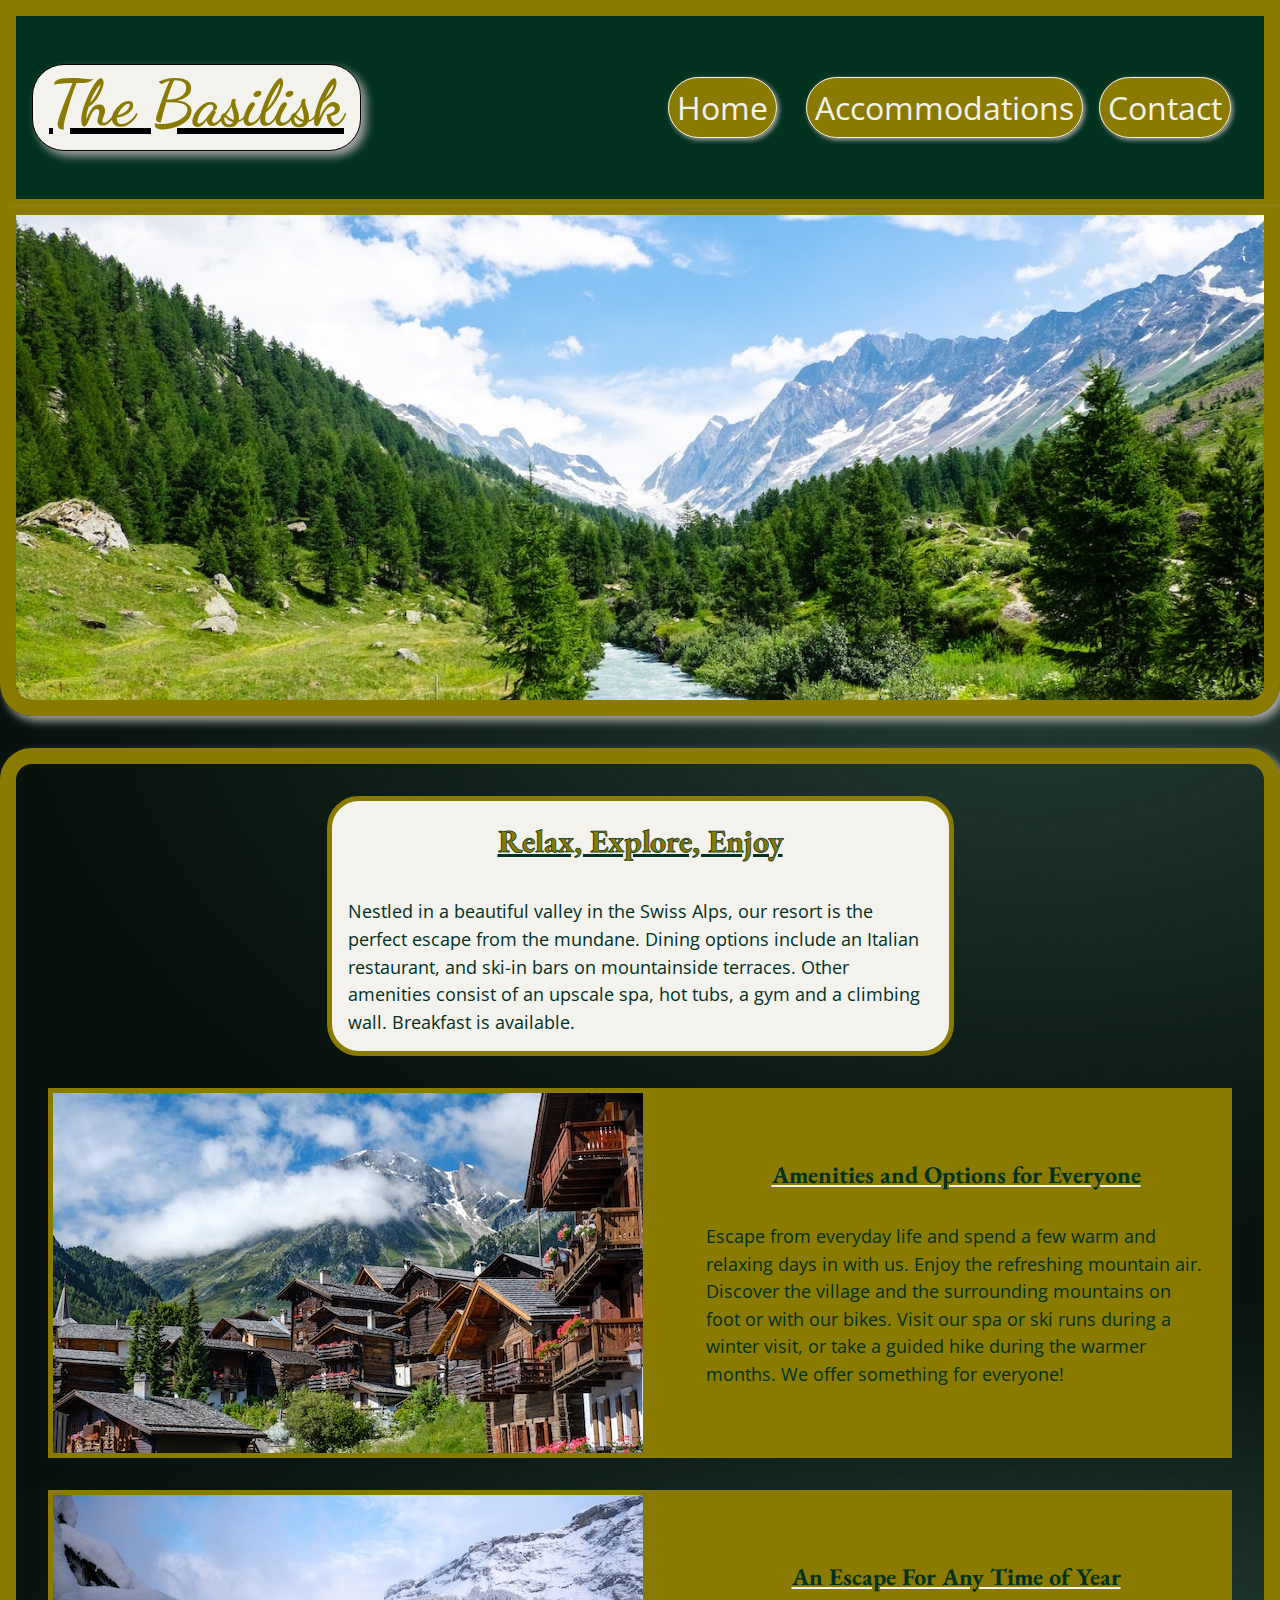
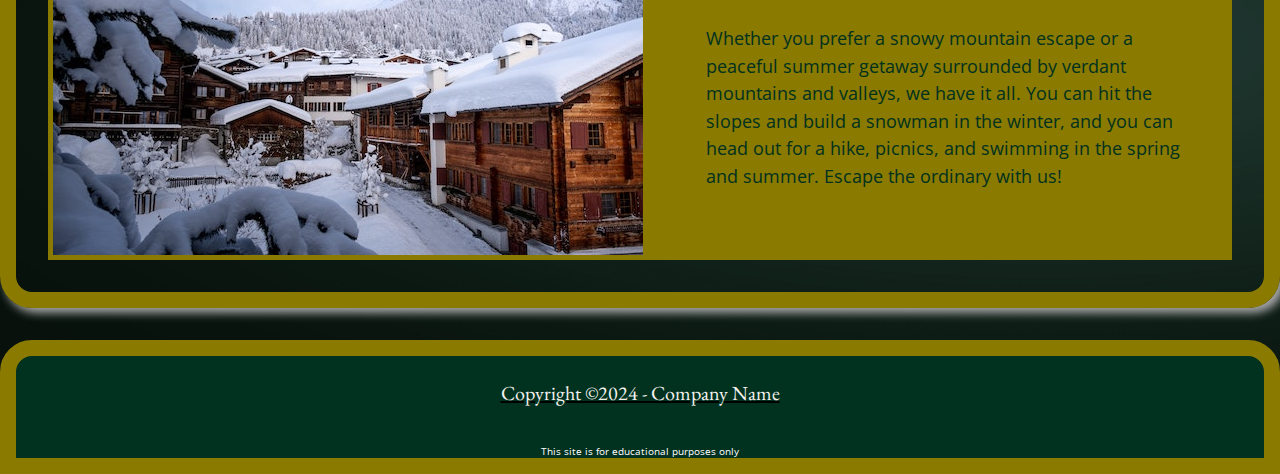
==== index.html @ c63d9c0e "Add files via upload" ====
<!DOCTYPE html>
<html lang="en">
<head>
    <meta name="author" content="Brandon Cross">
    <meta charset="UTF-8">
    <meta name="viewport" content="width=device-width, initial-scale=1.0">

    <title>The Basilisk</title>

    <!--GOOGLE FONTS-->
    <link rel="preconnect" href="https://fonts.googleapis.com">
    <link rel="preconnect" href="https://fonts.gstatic.com" crossorigin>
    <link href="https://fonts.googleapis.com/css2?family=Dancing+Script:wght@400..700&family=EB+Garamond:ital,wght@0,400..800;1,400..800&family=Open+Sans:ital,wght@0,300..800;1,300..800&display=swap" rel="stylesheet">

    <!--CSS & FAVICON-->
    <link rel="stylesheet" href="styles.css">
    <link rel="shortcut icon" href="Media/snake.ico" type="image/x-icon">

    <!--Script and Jquery link to easily fade in on page load & Grayscale images-->
    <script src="https://ajax.googleapis.com/ajax/libs/jquery/3.6.0/jquery.min.js"></script>
    <script src="script.js"></script>
</head>
<body>
    <header>
        <div id="titleWrap"><a href="#"><h1>The Basilisk</h1></a></div>
        <nav>
            <ul>
                <li><a href="#">Home</a></li>
                <li><a href="#accom">Accommodations</a></li>
                <li><a href="contact.html">Contact</a></li>
            </ul>
        </nav>
    </header>
    <main>

        <img src="Media/swiss-valley.jpg" alt="Image of the Swiss Valley" class="hero">
        
        <div id="indexMain">
            <section id="intro">
                <h2>Relax, Explore, Enjoy</h2>
                <p>Nestled in a beautiful valley in the Swiss Alps, our resort is the perfect escape from the mundane. Dining options include an Italian restaurant, and ski-in bars on mountainside terraces. Other amenities consist of an upscale spa, hot tubs, a gym and a climbing wall. Breakfast is available.</p>
            </section>
            <section class="content">
                <img src="Media/swiss-chalet.jpg" alt="Image of the Swiss-Chalet" onmouseenter="ovrImg(this);" onmouseleave="outImg(this);">
                <div class="indexWrapper">
                    <h3>Amenities and Options for Everyone</h3>
                    <p>Escape from everyday life and spend a few warm and relaxing days in with us. Enjoy the refreshing mountain air. Discover the village and the surrounding mountains on foot or with our bikes. Visit our spa or ski runs during a winter visit, or take a guided hike during the warmer months. We offer something for everyone!</p>
                </div>
            </section>
            <section class="content">
                <img src="Media/snowy-chalet.jpg" alt="Image of the Snowy-Chalet" onmouseenter="ovrImg(this);" onmouseleave="outImg(this);">
                <div class="indexWrapper">
                    <h3>An Escape For Any Time of Year</h3>
                    <p>Whether you prefer a snowy mountain escape or a peaceful summer getaway surrounded by verdant mountains and valleys, we have it all. You can hit the slopes and build a snowman in the winter, and you can head out for a hike, picnics, and swimming in the spring and summer. Escape the ordinary with us!
                    </p>
                </div>
            </section>
        </div>
    </main>
    <footer>
        <div id="footerWrap"><p>Copyright &copy;2024 - Company Name</p></div>
        <br>
        <p style="font-size: x-small;">This site is for educational purposes only</p>
    </footer>
</body>
</html>
---- styles.css ----
/* OBFUSCATED BY CSSOBFUSCATOR.COM at 2024/02/22 19:41:36 */
[class~=content] img{border-left-width:.052083333in;}footer,main,header{display:none;}header h1{font-size:3rem;}#titleWrap{width:fit-content;}#indexMain{display:grid;}header h1{font-size:4rem;}#intro p,nav a:hover{color:var(--main-clr);}#indexMain{grid-template-rows:repeat(3,auto);}#indexMain{gap:2rem;}header h1{font-weight:bold;}body{width:1280px;}#intro p{font-size:1.15rem;}body,[class~=hero]{height:auto;}header h1{color:var(--alt-clr);}body{margin-left:auto;}#indexMain{border-left-width:1rem;}:root{--main-clr:#01311f;}:root{--sec-clr:#f3f2ed;}[class~=content] img{border-bottom-width:.052083333in;}#indexMain{border-bottom-width:1rem;}#indexMain{border-right-width:1rem;}header h1{padding-left:1rem;}body{margin-bottom:0;}header h1{padding-bottom:.5rem;}header h1{padding-right:1rem;}[class~=content] img{border-right-width:.052083333in;}#indexMain{border-top-width:1rem;}[class~=content] img{border-top-width:.052083333in;}header h1,#indexMain,[class~=content] img,nav a:hover{border-left-style:solid;}#indexMain,nav a:hover,header h1,[class~=content] img{border-bottom-style:solid;}#indexMain,header h1,nav a:hover,[class~=content] img{border-right-style:solid;}body{margin-right:auto;}body{margin-top:0;}#intro h2{text-align:center;}body{background:url("Media/bodyTexture.jpg");}header h1{padding-top:0;}#indexMain,[class~=content] img{border-top-style:solid;}:root{--alt-clr:#8a7a00;}#indexMain,[class~=content] img{border-left-color:var(--alt-clr);}body{background-size:cover;}[class~=hero]{width:13in;}nav a:hover,header h1{background-color:var(--sec-clr);}#indexMain,[class~=content] img{border-bottom-color:var(--alt-clr);}body{background-repeat:no-repeat;}[class~=hero]{box-shadow:.3125pc .3125pc 10px darkgray;}nav a:hover,header h1{border-left-width:.0625pc;}body{font-family:"Open Sans";}#intro h2{padding-bottom:2rem;}header h1{text-decoration:underline black;}header{grid-template-columns:.5fr .5fr;}header{justify-content:center;}[class~=content] img,#indexMain{border-right-color:var(--alt-clr);}nav a:hover,header h1{border-bottom-width:.0625pc;}header h1,#indexMain{border-radius:2rem;}[class~=hero]{border-bottom-width:1rem;}header{align-items:center;}nav a:hover,header h1{border-right-width:.0625pc;}[class~=content] img,#indexMain{border-top-color:var(--alt-clr);}nav a:hover,header h1{border-top-width:.0625pc;}header{border-top-width:1rem;}header,[class~=hero]{border-left-width:1rem;}[class~=content] img,#indexMain{border-image:none;}header,[class~=hero]{border-right-width:1rem;}#indexMain{padding-left:2rem;}header{border-bottom-width:.5rem;}header,[class~=hero]{border-left-style:solid;}#intro h2{text-decoration:underline var(--main-clr);}#indexMain{padding-bottom:2rem;}#indexMain{padding-right:2rem;}nav a:hover,header,header h1,[class~=hero]{border-top-style:solid;}#indexMain{padding-top:2rem;}#intro h2{color:var(--alt-clr);}*{border-left-width:0;}[class~=hero]{border-top-width:.5rem;}header h1,nav a:hover{border-left-color:black;}#intro h2{-webkit-text-stroke:.5625pt var(--main-clr);}header h1,nav a:hover{border-bottom-color:black;}header,[class~=hero]{border-bottom-style:solid;}header h1,nav a:hover{border-right-color:black;}#indexMain,header h1{box-shadow:3.75pt 3.75pt 7.5pt darkgray;}#intro{margin-left:auto;}header h1{border-top-color:black;}header h1{border-image:none;}[class~=hero],header{border-right-style:solid;}header h1{transition:all 500ms;}#intro{margin-bottom:0;}[class~=content] h3{padding-bottom:2rem;}input[type="button"]:hover{box-shadow:.125pc .125pc 3.75pt black;}[class~=labelWrapper]:first-of-type{padding-top:1rem;}#intro h2{font-size:2rem;}[class~=content] h3{text-decoration:underline var(--sec-clr);}#intro{margin-right:auto;}#intro{margin-top:0;}#contactHead h2,[class~=content] h3,nav ul{text-align:center;}[class~=hero],header{border-left-color:var(--alt-clr);}[class~=content] h3{color:var(--main-clr);}header,[class~=hero]{border-bottom-color:var(--alt-clr);}#intro{width:65ch;}#intro h2,[class~=content] h3{font-family:"EB Garamond";}header,[class~=hero]{border-right-color:var(--alt-clr);}[class~=content] p,#intro{line-height:1.5;}#intro{background-color:var(--sec-clr);}[class~=hero],header{border-top-color:var(--alt-clr);}header h1{font-family:"Dancing Script";}[class~=content] h3{font-size:1.5rem;}header{padding-left:1rem;}nav a,#intro{border-radius:2rem;}header{padding-bottom:3rem;}header{padding-right:1rem;}[class~=hero]{border-radius:0 0 2rem 2rem;}nav ul,[class~=content],form,#contactMain{display:grid;}#contactHead h2{text-decoration:underline black;}header{padding-top:3rem;}#intro{border-left-width:.3125pc;}header{box-shadow:.052083333in 3.75pt .104166667in darkgray;}[class~=content] p{max-width:50ch;}#intro{border-bottom-width:.3125pc;}nav ul{grid-template-columns:repeat(3,1fr);}*{border-bottom-width:0;}#intro{border-right-width:.3125pc;}main,nav ul{justify-content:center;}main,nav ul{align-items:center;}nav a:hover{border-top-color:black;}nav li{list-style-type:none;}nav a{text-decoration:none;}[class~=hero]{overflow:hidden;}header,form{background-color:var(--main-clr);}#intro{border-top-width:.3125pc;}main{grid-template-rows:auto auto;}*{border-right-width:0;}nav a{background-color:var(--alt-clr);}nav a:hover{border-image:none;}[class~=content] p{margin-left:auto;}nav a{padding-left:.5rem;}[class~=content] p{margin-bottom:0;}nav a{padding-bottom:.5rem;}[class~=hero]{margin-bottom:2rem;}nav a{padding-right:.5rem;}#intro{border-left-style:solid;}nav a:hover{box-shadow:.0625pc .75pt 2.25pt gray;}[class~=content] p{margin-right:auto;}#intro{border-bottom-style:solid;}form{grid-template-rows:repeat(7,auto);}#intro{border-right-style:solid;}#intro{border-top-style:solid;}[class~=content] p{margin-top:0;}nav a:focus,[class~=content] p{color:var(--main-clr);}[class~=content],form,#contactMain{gap:2rem;}nav a:hover{filter:opacity(75%);}#intro{border-left-color:var(--alt-clr);}#contactHead h2,nav a{font-size:2rem;}[class~=content],#contactMain{grid-template-columns:1fr 1fr;}#intro{border-bottom-color:var(--alt-clr);}[class~=content] p{font-size:1.15rem;}*{border-top-width:0;}#intro{border-right-color:var(--alt-clr);}#contactHead h2{font-family:"EB Garamond";}#intro{border-top-color:var(--alt-clr);}#intro{border-image:none;}#intro{padding-left:1rem;}nav a{padding-top:.5rem;}form{border-left-width:.3125pc;}nav a{box-shadow:1.5pt 1.5pt .3125pc darkgray;}#intro{padding-bottom:1rem;}#intro{padding-right:1rem;}nav a{color:var(--sec-clr);}form{border-bottom-width:.3125pc;}nav a{transition:all 500ms;}#contactHead h2,nav a:focus{background-color:var(--sec-clr);}nav a:focus,nav a{border-left-width:.75pt;}nav a,nav a:focus{border-bottom-width:.75pt;}nav a{border-right-width:.75pt;}form{border-right-width:.3125pc;}form{border-top-width:.3125pc;}#intro{padding-top:1rem;}#contactHead h2{margin-top:1rem;}nav a,nav a:focus{border-top-width:.75pt;}input[type="radio"]{width:15pt;}*{border-left-style:none;}#contactHead h2{color:var(--alt-clr);}#contactMain{border-left-width:1rem;}[class~=content]{justify-content:center;}*{border-bottom-style:none;}form,nav a,#contactMain,nav a:focus{border-left-style:solid;}[class~=content]{align-items:center;}nav a,form{border-bottom-style:solid;}#contactHead p{width:50ch;}nav a,form{border-right-style:solid;}#contactHead p{line-height:1.5;}#contactMain{border-bottom-width:1rem;}[class~=content]{background-color:var(--alt-clr);}nav a,form{border-top-style:solid;}[class~=preferredContactRadial]{display:grid;}nav a{border-left-color:var(--sec-clr);}form{border-left-color:var(--alt-clr);}[class~=preferredContactRadial]{grid-template-columns:repeat(2,auto);}form{border-bottom-color:var(--alt-clr);}[class~=preferredContactRadial]{grid-template-rows:repeat(3,auto);}input[type="radio"]{height:.208333333in;}#contactHead p,input[type="radio"],input[type="button"]{margin-left:auto;}input[type="radio"],input[type="button"],#contactHead p{margin-bottom:0;}input[type="radio"],#contactHead p{margin-right:auto;}#contactMain{border-right-width:1rem;}[class~=preferredContactRadial]{gap:1rem;}form{border-right-color:var(--alt-clr);}#contactHead p,input[type="radio"]{margin-top:0;}nav a{border-bottom-color:var(--sec-clr);}nav a{border-right-color:var(--sec-clr);}input[type="button"]{cursor:pointer;}nav a{border-top-color:var(--sec-clr);}input[type="button"]{width:10rem;}nav a{border-image:none;}nav a:focus{border-right-width:.0625pc;}form,#contactMain{border-top-color:var(--alt-clr);}input[type="button"]{height:auto;}#contactMain{border-top-width:1rem;}form{border-image:none;}form label{background-color:white;}form label{border-left-width:.03125in;}*{border-right-style:none;}*{border-top-style:none;}[class~=preferredContactRadial]{justify-content:center;}form,#contactMain{border-radius:2rem;}form label{border-bottom-width:.03125in;}nav a:focus,#contactMain,form label,[class~=preferredContactRadial]{border-bottom-style:solid;}form label{border-right-width:.03125in;}nav a:focus,#contactMain,form label{border-right-style:solid;}form label{border-top-width:.03125in;}form label{border-left-style:solid;}#contactMain,nav a:focus,form label,[class~=preferredContactRadial]{border-top-style:solid;}form{color:var(--main-clr);}[class~=preferredContactRadial]{align-items:center;}form label,form{padding-left:1rem;}form label,#contactMain{border-left-color:var(--alt-clr);}form{padding-bottom:1rem;}form label,#contactMain{border-bottom-color:var(--alt-clr);}*{border-left-color:currentColor;}input[type="button"],#contactHead p{color:var(--sec-clr);}*{border-bottom-color:currentColor;}*{border-right-color:currentColor;}form label,form{padding-right:1rem;}form label,#contactMain{border-right-color:var(--alt-clr);}[class~=preferredContactRadial]{border-left-width:3.75pt;}input[type="button"],#contactHead img{margin-right:auto;}[class~=preferredContactRadial]{border-bottom-width:3.75pt;}*{border-top-color:currentColor;}[class~=preferredContactRadial]{border-right-width:3.75pt;}form label{border-top-color:var(--alt-clr);}form{padding-top:1rem;}form label,#contactMain,*{border-image:none;}nav a:focus{border-left-color:black;}[class~=preferredContactRadial]{border-top-width:3.75pt;}nav a:focus{border-bottom-color:black;}form{margin-left:2rem;}#contactHead img,input[type="button"]{margin-top:0;}form{margin-bottom:2rem;}nav a:focus{border-right-color:black;}#contactMain{padding-left:2rem;}#contactHead p{font-size:1.15rem;}#contactHead img{margin-left:auto;}#contactHead img,*{margin-bottom:0;}nav a:focus{border-top-color:black;}input[type="button"]{background:var(--main-clr);}form label{padding-bottom:.5rem;}input[type="button"],[class~=preferredContactRadial],#contactHead,form p{border-left-style:solid;}form{margin-right:2rem;}#contactMain{padding-bottom:0;}#contactMain{padding-right:2rem;}textarea,form p,input[type="button"]{border-left-width:.1875pc;}#contactMain{padding-top:0;}input[type="button"],textarea,form p{border-bottom-width:.1875pc;}*{margin-left:0;}form{margin-top:2rem;}[class~=preferredContactRadial],form p{border-right-style:solid;}form label{padding-top:.5rem;}form p{background-color:white;}#contactMain{box-shadow:5px 3.75pt .625pc darkgray;}hr{width:auto;}#contactMain{background:url("Media/texturedBackground.jpg");}textarea,input[type="button"],form p{border-right-width:.1875pc;}form p,textarea,input[type="button"]{border-top-width:.1875pc;}#contactMain{color:var(--main-clr);}#contactHead{display:grid;}nav a:focus{border-image:none;}hr{height:2.25pt;}nav a:focus{box-shadow:.0625pc .75pt 2.25pt gray;}#contactHead{grid-template-rows:auto auto;}hr{background:var(--alt-clr);}#contactHead{align-items:center;}*{margin-right:0;}#contactHead,#contactHead img{border-left-width:.3125pc;}#contactHead{justify-content:center;}#contactHead,input[type="button"],form p,textarea{border-bottom-style:solid;}#contactHead{background-color:var(--main-clr);}#contactHead,#contactHead img{border-bottom-width:.3125pc;}#contactHead img,#contactHead{border-right-width:.3125pc;}header h1:hover,header h1:focus,nav a:focus{filter:opacity(75%);}#contactHead,[class~=preferredContactRadial],input[type="button"],form p{border-left-color:var(--alt-clr);}#contactHead,form p,textarea,input[type="button"]{border-top-style:solid;}[class~=preferredContactRadial],input[type="button"],#contactHead,form p{border-bottom-color:var(--alt-clr);}#contactHead img,#contactHead{border-top-width:.3125pc;}footer p:first-child,header h1:hover,header h1:focus{color:var(--sec-clr);}*{margin-top:0;}input[type="button"],#contactHead,#contactHead img,textarea{border-right-style:solid;}header h1:focus,header h1:hover{background-color:var(--alt-clr);}textarea,#contactHead img{border-left-style:solid;}header h1:focus,header h1:hover{box-shadow:1.5pt 1.5pt .25pc white;}form p,[class~=preferredContactRadial],input[type="button"],#contactHead,#contactHead img,textarea{border-right-color:var(--alt-clr);}*{padding-left:0;}textarea,#contactHead,[class~=preferredContactRadial],form p,input[type="button"],#contactHead img{border-top-color:var(--alt-clr);}footer p:first-child,*{padding-bottom:0;}footer p:first-child{margin-left:1rem;}[class~=preferredContactRadial],form p,#contactHead,input[type="button"]{border-image:none;}footer p:first-child,form p{padding-left:1rem;}footer p:first-child{margin-bottom:1rem;}footer p:first-child{margin-right:1rem;}#contactHead{border-radius:2rem;}#contactHead{margin-left:2rem;}[class~=preferredContactRadial],form p{padding-bottom:.5rem;}textarea,#contactHead img{border-left-color:var(--alt-clr);}footer p:first-child{margin-top:1rem;}#contactHead img{border-bottom-style:solid;}footer p:first-child,form p{padding-right:1rem;}form > select,[class~=preferredContactRadial],*,form > input{padding-right:0;}[class~=preferredContactRadial],form p{padding-top:.5rem;}form > select,form > input,[class~=preferredContactRadial]{padding-left:0;}form > input,form > select{padding-bottom:1rem;}textarea,#contactHead img{border-bottom-color:var(--alt-clr);}form > select,form > input{padding-top:1rem;}#contactHead{margin-bottom:2rem;}input[type="button"]{box-shadow:3px 2.25pt 5px darkgray;}textarea{border-image:none;}footer,#contactHead img{border-top-style:solid;}footer{padding-top:.5rem;}footer,#contactHead{text-align:center;}footer{margin-top:2rem;}#contactHead{margin-right:2rem;}footer{border-left-width:1rem;}#contactHead{margin-top:2rem;}footer{border-bottom-width:1rem;}#contactLabel{grid-column:1/-1;}footer{border-right-width:1rem;}[class~=labelWrapper]{width:fit-content;}footer{border-top-width:1rem;}footer{border-left-style:solid;}#footerWrap{max-width:fit-content;}#footerWrap{margin-left:auto;}footer{border-bottom-style:solid;}#footerWrap{margin-bottom:0;}#footerWrap{margin-right:auto;}footer{border-right-style:solid;}footer p:first-child,*{padding-top:0;}footer{border-left-color:var(--alt-clr);}#contactHead img{border-image:none;}#footerWrap{margin-top:0;}footer p:first-child{text-decoration:underline black;}footer p:first-child{font-family:"EB Garamond";}footer{border-bottom-color:var(--alt-clr);}footer{border-right-color:var(--alt-clr);}footer p:first-child{font-size:1.25rem;}footer{border-top-color:var(--alt-clr);}footer{border-image:none;}footer{border-radius:2rem 2rem 0 0;}footer{background-color:var(--main-clr);}footer{color:white;}
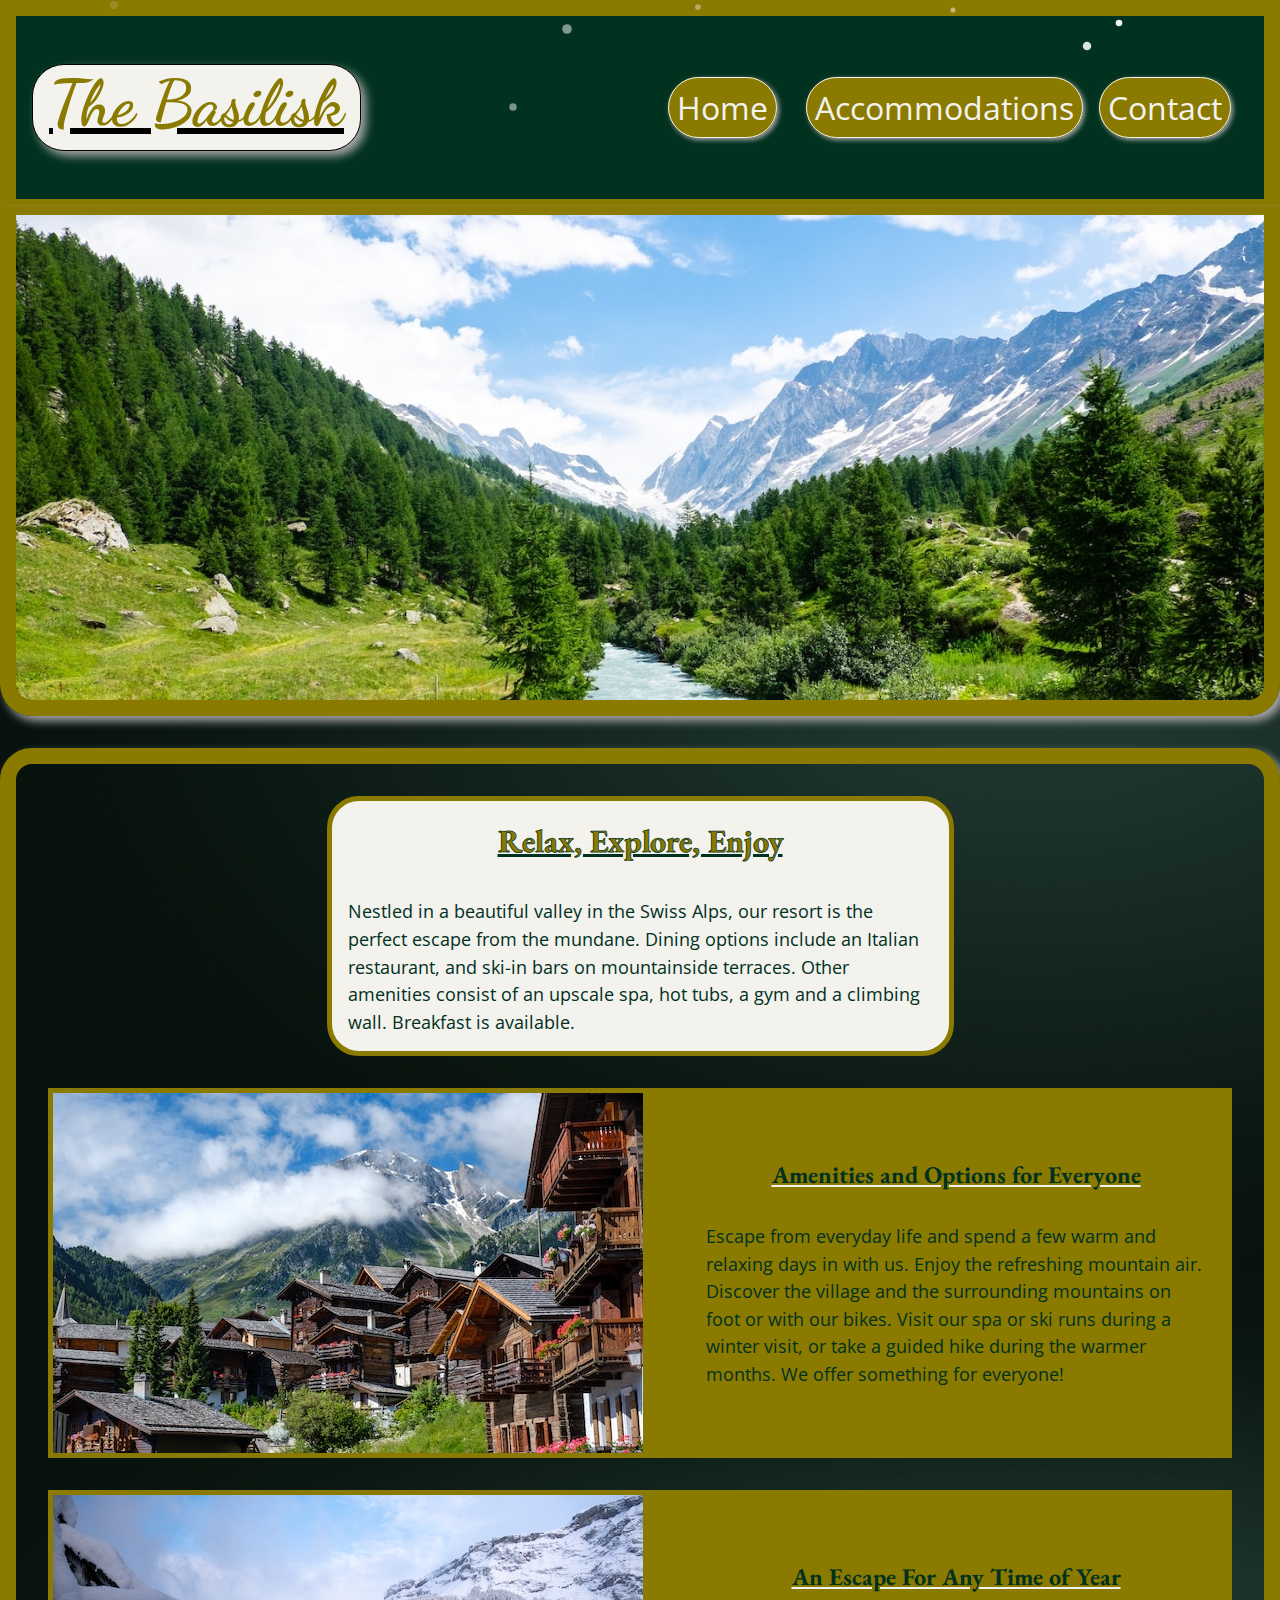
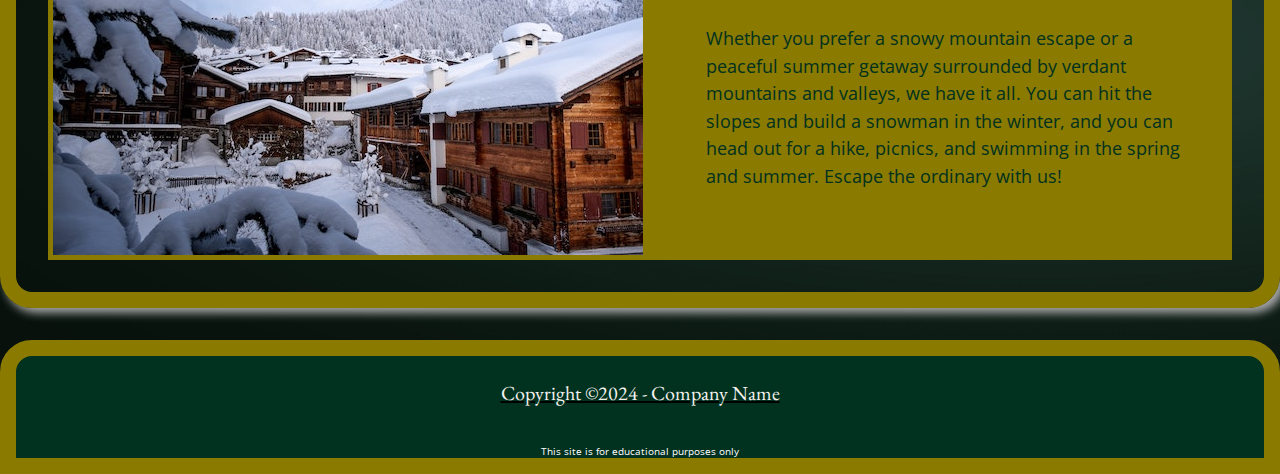
==== commit 6da8f71e: "Add files via upload" ====
--- a/index.html
+++ b/index.html
@@ -33,6 +33,9 @@
     </header>
     <main>
 
+        <!--This div is where the snow comes from-->
+        <div id="snowBlower"></div>
+
         <img src="Media/swiss-valley.jpg" alt="Image of the Swiss Valley" class="hero">
         
         <div id="indexMain">
--- a/styles.css
+++ b/styles.css
@@ -1,2 +1,2 @@
-/* OBFUSCATED BY CSSOBFUSCATOR.COM at 2024/02/22 19:41:36 */
-[class~=content] img{border-left-width:.052083333in;}footer,main,header{display:none;}header h1{font-size:3rem;}#titleWrap{width:fit-content;}#indexMain{display:grid;}header h1{font-size:4rem;}#intro p,nav a:hover{color:var(--main-clr);}#indexMain{grid-template-rows:repeat(3,auto);}#indexMain{gap:2rem;}header h1{font-weight:bold;}body{width:1280px;}#intro p{font-size:1.15rem;}body,[class~=hero]{height:auto;}header h1{color:var(--alt-clr);}body{margin-left:auto;}#indexMain{border-left-width:1rem;}:root{--main-clr:#01311f;}:root{--sec-clr:#f3f2ed;}[class~=content] img{border-bottom-width:.052083333in;}#indexMain{border-bottom-width:1rem;}#indexMain{border-right-width:1rem;}header h1{padding-left:1rem;}body{margin-bottom:0;}header h1{padding-bottom:.5rem;}header h1{padding-right:1rem;}[class~=content] img{border-right-width:.052083333in;}#indexMain{border-top-width:1rem;}[class~=content] img{border-top-width:.052083333in;}header h1,#indexMain,[class~=content] img,nav a:hover{border-left-style:solid;}#indexMain,nav a:hover,header h1,[class~=content] img{border-bottom-style:solid;}#indexMain,header h1,nav a:hover,[class~=content] img{border-right-style:solid;}body{margin-right:auto;}body{margin-top:0;}#intro h2{text-align:center;}body{background:url("Media/bodyTexture.jpg");}header h1{padding-top:0;}#indexMain,[class~=content] img{border-top-style:solid;}:root{--alt-clr:#8a7a00;}#indexMain,[class~=content] img{border-left-color:var(--alt-clr);}body{background-size:cover;}[class~=hero]{width:13in;}nav a:hover,header h1{background-color:var(--sec-clr);}#indexMain,[class~=content] img{border-bottom-color:var(--alt-clr);}body{background-repeat:no-repeat;}[class~=hero]{box-shadow:.3125pc .3125pc 10px darkgray;}nav a:hover,header h1{border-left-width:.0625pc;}body{font-family:"Open Sans";}#intro h2{padding-bottom:2rem;}header h1{text-decoration:underline black;}header{grid-template-columns:.5fr .5fr;}header{justify-content:center;}[class~=content] img,#indexMain{border-right-color:var(--alt-clr);}nav a:hover,header h1{border-bottom-width:.0625pc;}header h1,#indexMain{border-radius:2rem;}[class~=hero]{border-bottom-width:1rem;}header{align-items:center;}nav a:hover,header h1{border-right-width:.0625pc;}[class~=content] img,#indexMain{border-top-color:var(--alt-clr);}nav a:hover,header h1{border-top-width:.0625pc;}header{border-top-width:1rem;}header,[class~=hero]{border-left-width:1rem;}[class~=content] img,#indexMain{border-image:none;}header,[class~=hero]{border-right-width:1rem;}#indexMain{padding-left:2rem;}header{border-bottom-width:.5rem;}header,[class~=hero]{border-left-style:solid;}#intro h2{text-decoration:underline var(--main-clr);}#indexMain{padding-bottom:2rem;}#indexMain{padding-right:2rem;}nav a:hover,header,header h1,[class~=hero]{border-top-style:solid;}#indexMain{padding-top:2rem;}#intro h2{color:var(--alt-clr);}*{border-left-width:0;}[class~=hero]{border-top-width:.5rem;}header h1,nav a:hover{border-left-color:black;}#intro h2{-webkit-text-stroke:.5625pt var(--main-clr);}header h1,nav a:hover{border-bottom-color:black;}header,[class~=hero]{border-bottom-style:solid;}header h1,nav a:hover{border-right-color:black;}#indexMain,header h1{box-shadow:3.75pt 3.75pt 7.5pt darkgray;}#intro{margin-left:auto;}header h1{border-top-color:black;}header h1{border-image:none;}[class~=hero],header{border-right-style:solid;}header h1{transition:all 500ms;}#intro{margin-bottom:0;}[class~=content] h3{padding-bottom:2rem;}input[type="button"]:hover{box-shadow:.125pc .125pc 3.75pt black;}[class~=labelWrapper]:first-of-type{padding-top:1rem;}#intro h2{font-size:2rem;}[class~=content] h3{text-decoration:underline var(--sec-clr);}#intro{margin-right:auto;}#intro{margin-top:0;}#contactHead h2,[class~=content] h3,nav ul{text-align:center;}[class~=hero],header{border-left-color:var(--alt-clr);}[class~=content] h3{color:var(--main-clr);}header,[class~=hero]{border-bottom-color:var(--alt-clr);}#intro{width:65ch;}#intro h2,[class~=content] h3{font-family:"EB Garamond";}header,[class~=hero]{border-right-color:var(--alt-clr);}[class~=content] p,#intro{line-height:1.5;}#intro{background-color:var(--sec-clr);}[class~=hero],header{border-top-color:var(--alt-clr);}header h1{font-family:"Dancing Script";}[class~=content] h3{font-size:1.5rem;}header{padding-left:1rem;}nav a,#intro{border-radius:2rem;}header{padding-bottom:3rem;}header{padding-right:1rem;}[class~=hero]{border-radius:0 0 2rem 2rem;}nav ul,[class~=content],form,#contactMain{display:grid;}#contactHead h2{text-decoration:underline black;}header{padding-top:3rem;}#intro{border-left-width:.3125pc;}header{box-shadow:.052083333in 3.75pt .104166667in darkgray;}[class~=content] p{max-width:50ch;}#intro{border-bottom-width:.3125pc;}nav ul{grid-template-columns:repeat(3,1fr);}*{border-bottom-width:0;}#intro{border-right-width:.3125pc;}main,nav ul{justify-content:center;}main,nav ul{align-items:center;}nav a:hover{border-top-color:black;}nav li{list-style-type:none;}nav a{text-decoration:none;}[class~=hero]{overflow:hidden;}header,form{background-color:var(--main-clr);}#intro{border-top-width:.3125pc;}main{grid-template-rows:auto auto;}*{border-right-width:0;}nav a{background-color:var(--alt-clr);}nav a:hover{border-image:none;}[class~=content] p{margin-left:auto;}nav a{padding-left:.5rem;}[class~=content] p{margin-bottom:0;}nav a{padding-bottom:.5rem;}[class~=hero]{margin-bottom:2rem;}nav a{padding-right:.5rem;}#intro{border-left-style:solid;}nav a:hover{box-shadow:.0625pc .75pt 2.25pt gray;}[class~=content] p{margin-right:auto;}#intro{border-bottom-style:solid;}form{grid-template-rows:repeat(7,auto);}#intro{border-right-style:solid;}#intro{border-top-style:solid;}[class~=content] p{margin-top:0;}nav a:focus,[class~=content] p{color:var(--main-clr);}[class~=content],form,#contactMain{gap:2rem;}nav a:hover{filter:opacity(75%);}#intro{border-left-color:var(--alt-clr);}#contactHead h2,nav a{font-size:2rem;}[class~=content],#contactMain{grid-template-columns:1fr 1fr;}#intro{border-bottom-color:var(--alt-clr);}[class~=content] p{font-size:1.15rem;}*{border-top-width:0;}#intro{border-right-color:var(--alt-clr);}#contactHead h2{font-family:"EB Garamond";}#intro{border-top-color:var(--alt-clr);}#intro{border-image:none;}#intro{padding-left:1rem;}nav a{padding-top:.5rem;}form{border-left-width:.3125pc;}nav a{box-shadow:1.5pt 1.5pt .3125pc darkgray;}#intro{padding-bottom:1rem;}#intro{padding-right:1rem;}nav a{color:var(--sec-clr);}form{border-bottom-width:.3125pc;}nav a{transition:all 500ms;}#contactHead h2,nav a:focus{background-color:var(--sec-clr);}nav a:focus,nav a{border-left-width:.75pt;}nav a,nav a:focus{border-bottom-width:.75pt;}nav a{border-right-width:.75pt;}form{border-right-width:.3125pc;}form{border-top-width:.3125pc;}#intro{padding-top:1rem;}#contactHead h2{margin-top:1rem;}nav a,nav a:focus{border-top-width:.75pt;}input[type="radio"]{width:15pt;}*{border-left-style:none;}#contactHead h2{color:var(--alt-clr);}#contactMain{border-left-width:1rem;}[class~=content]{justify-content:center;}*{border-bottom-style:none;}form,nav a,#contactMain,nav a:focus{border-left-style:solid;}[class~=content]{align-items:center;}nav a,form{border-bottom-style:solid;}#contactHead p{width:50ch;}nav a,form{border-right-style:solid;}#contactHead p{line-height:1.5;}#contactMain{border-bottom-width:1rem;}[class~=content]{background-color:var(--alt-clr);}nav a,form{border-top-style:solid;}[class~=preferredContactRadial]{display:grid;}nav a{border-left-color:var(--sec-clr);}form{border-left-color:var(--alt-clr);}[class~=preferredContactRadial]{grid-template-columns:repeat(2,auto);}form{border-bottom-color:var(--alt-clr);}[class~=preferredContactRadial]{grid-template-rows:repeat(3,auto);}input[type="radio"]{height:.208333333in;}#contactHead p,input[type="radio"],input[type="button"]{margin-left:auto;}input[type="radio"],input[type="button"],#contactHead p{margin-bottom:0;}input[type="radio"],#contactHead p{margin-right:auto;}#contactMain{border-right-width:1rem;}[class~=preferredContactRadial]{gap:1rem;}form{border-right-color:var(--alt-clr);}#contactHead p,input[type="radio"]{margin-top:0;}nav a{border-bottom-color:var(--sec-clr);}nav a{border-right-color:var(--sec-clr);}input[type="button"]{cursor:pointer;}nav a{border-top-color:var(--sec-clr);}input[type="button"]{width:10rem;}nav a{border-image:none;}nav a:focus{border-right-width:.0625pc;}form,#contactMain{border-top-color:var(--alt-clr);}input[type="button"]{height:auto;}#contactMain{border-top-width:1rem;}form{border-image:none;}form label{background-color:white;}form label{border-left-width:.03125in;}*{border-right-style:none;}*{border-top-style:none;}[class~=preferredContactRadial]{justify-content:center;}form,#contactMain{border-radius:2rem;}form label{border-bottom-width:.03125in;}nav a:focus,#contactMain,form label,[class~=preferredContactRadial]{border-bottom-style:solid;}form label{border-right-width:.03125in;}nav a:focus,#contactMain,form label{border-right-style:solid;}form label{border-top-width:.03125in;}form label{border-left-style:solid;}#contactMain,nav a:focus,form label,[class~=preferredContactRadial]{border-top-style:solid;}form{color:var(--main-clr);}[class~=preferredContactRadial]{align-items:center;}form label,form{padding-left:1rem;}form label,#contactMain{border-left-color:var(--alt-clr);}form{padding-bottom:1rem;}form label,#contactMain{border-bottom-color:var(--alt-clr);}*{border-left-color:currentColor;}input[type="button"],#contactHead p{color:var(--sec-clr);}*{border-bottom-color:currentColor;}*{border-right-color:currentColor;}form label,form{padding-right:1rem;}form label,#contactMain{border-right-color:var(--alt-clr);}[class~=preferredContactRadial]{border-left-width:3.75pt;}input[type="button"],#contactHead img{margin-right:auto;}[class~=preferredContactRadial]{border-bottom-width:3.75pt;}*{border-top-color:currentColor;}[class~=preferredContactRadial]{border-right-width:3.75pt;}form label{border-top-color:var(--alt-clr);}form{padding-top:1rem;}form label,#contactMain,*{border-image:none;}nav a:focus{border-left-color:black;}[class~=preferredContactRadial]{border-top-width:3.75pt;}nav a:focus{border-bottom-color:black;}form{margin-left:2rem;}#contactHead img,input[type="button"]{margin-top:0;}form{margin-bottom:2rem;}nav a:focus{border-right-color:black;}#contactMain{padding-left:2rem;}#contactHead p{font-size:1.15rem;}#contactHead img{margin-left:auto;}#contactHead img,*{margin-bottom:0;}nav a:focus{border-top-color:black;}input[type="button"]{background:var(--main-clr);}form label{padding-bottom:.5rem;}input[type="button"],[class~=preferredContactRadial],#contactHead,form p{border-left-style:solid;}form{margin-right:2rem;}#contactMain{padding-bottom:0;}#contactMain{padding-right:2rem;}textarea,form p,input[type="button"]{border-left-width:.1875pc;}#contactMain{padding-top:0;}input[type="button"],textarea,form p{border-bottom-width:.1875pc;}*{margin-left:0;}form{margin-top:2rem;}[class~=preferredContactRadial],form p{border-right-style:solid;}form label{padding-top:.5rem;}form p{background-color:white;}#contactMain{box-shadow:5px 3.75pt .625pc darkgray;}hr{width:auto;}#contactMain{background:url("Media/texturedBackground.jpg");}textarea,input[type="button"],form p{border-right-width:.1875pc;}form p,textarea,input[type="button"]{border-top-width:.1875pc;}#contactMain{color:var(--main-clr);}#contactHead{display:grid;}nav a:focus{border-image:none;}hr{height:2.25pt;}nav a:focus{box-shadow:.0625pc .75pt 2.25pt gray;}#contactHead{grid-template-rows:auto auto;}hr{background:var(--alt-clr);}#contactHead{align-items:center;}*{margin-right:0;}#contactHead,#contactHead img{border-left-width:.3125pc;}#contactHead{justify-content:center;}#contactHead,input[type="button"],form p,textarea{border-bottom-style:solid;}#contactHead{background-color:var(--main-clr);}#contactHead,#contactHead img{border-bottom-width:.3125pc;}#contactHead img,#contactHead{border-right-width:.3125pc;}header h1:hover,header h1:focus,nav a:focus{filter:opacity(75%);}#contactHead,[class~=preferredContactRadial],input[type="button"],form p{border-left-color:var(--alt-clr);}#contactHead,form p,textarea,input[type="button"]{border-top-style:solid;}[class~=preferredContactRadial],input[type="button"],#contactHead,form p{border-bottom-color:var(--alt-clr);}#contactHead img,#contactHead{border-top-width:.3125pc;}footer p:first-child,header h1:hover,header h1:focus{color:var(--sec-clr);}*{margin-top:0;}input[type="button"],#contactHead,#contactHead img,textarea{border-right-style:solid;}header h1:focus,header h1:hover{background-color:var(--alt-clr);}textarea,#contactHead img{border-left-style:solid;}header h1:focus,header h1:hover{box-shadow:1.5pt 1.5pt .25pc white;}form p,[class~=preferredContactRadial],input[type="button"],#contactHead,#contactHead img,textarea{border-right-color:var(--alt-clr);}*{padding-left:0;}textarea,#contactHead,[class~=preferredContactRadial],form p,input[type="button"],#contactHead img{border-top-color:var(--alt-clr);}footer p:first-child,*{padding-bottom:0;}footer p:first-child{margin-left:1rem;}[class~=preferredContactRadial],form p,#contactHead,input[type="button"]{border-image:none;}footer p:first-child,form p{padding-left:1rem;}footer p:first-child{margin-bottom:1rem;}footer p:first-child{margin-right:1rem;}#contactHead{border-radius:2rem;}#contactHead{margin-left:2rem;}[class~=preferredContactRadial],form p{padding-bottom:.5rem;}textarea,#contactHead img{border-left-color:var(--alt-clr);}footer p:first-child{margin-top:1rem;}#contactHead img{border-bottom-style:solid;}footer p:first-child,form p{padding-right:1rem;}form > select,[class~=preferredContactRadial],*,form > input{padding-right:0;}[class~=preferredContactRadial],form p{padding-top:.5rem;}form > select,form > input,[class~=preferredContactRadial]{padding-left:0;}form > input,form > select{padding-bottom:1rem;}textarea,#contactHead img{border-bottom-color:var(--alt-clr);}form > select,form > input{padding-top:1rem;}#contactHead{margin-bottom:2rem;}input[type="button"]{box-shadow:3px 2.25pt 5px darkgray;}textarea{border-image:none;}footer,#contactHead img{border-top-style:solid;}footer{padding-top:.5rem;}footer,#contactHead{text-align:center;}footer{margin-top:2rem;}#contactHead{margin-right:2rem;}footer{border-left-width:1rem;}#contactHead{margin-top:2rem;}footer{border-bottom-width:1rem;}#contactLabel{grid-column:1/-1;}footer{border-right-width:1rem;}[class~=labelWrapper]{width:fit-content;}footer{border-top-width:1rem;}footer{border-left-style:solid;}#footerWrap{max-width:fit-content;}#footerWrap{margin-left:auto;}footer{border-bottom-style:solid;}#footerWrap{margin-bottom:0;}#footerWrap{margin-right:auto;}footer{border-right-style:solid;}footer p:first-child,*{padding-top:0;}footer{border-left-color:var(--alt-clr);}#contactHead img{border-image:none;}#footerWrap{margin-top:0;}footer p:first-child{text-decoration:underline black;}footer p:first-child{font-family:"EB Garamond";}footer{border-bottom-color:var(--alt-clr);}footer{border-right-color:var(--alt-clr);}footer p:first-child{font-size:1.25rem;}footer{border-top-color:var(--alt-clr);}footer{border-image:none;}footer{border-radius:2rem 2rem 0 0;}footer{background-color:var(--main-clr);}footer{color:white;}+/* OBFUSCATED BY CSSOBFUSCATOR.COM at 2024/02/23 00:35:14 */
+header h1{font-size:3rem;}header h1{font-size:4rem;}[class~=content] img{border-left-width:.3125pc;}[class~=content] img{border-bottom-width:.3125pc;}header h1{font-weight:bold;}header h1{color:var(--alt-clr);}#titleWrap{width:fit-content;}[class~=content] img{border-right-width:.3125pc;}main,footer,header{display:none;}:root{--main-clr:#01311f;}nav a:hover,#intro p{color:var(--main-clr);}header h1{padding-left:1rem;}header h1,nav a:hover{background-color:var(--sec-clr);}header h1{padding-bottom:.5rem;}*{border-left-width:0;}#indexMain{display:grid;}header h1{padding-right:1rem;}header h1,nav a:hover{border-left-width:.75pt;}[class~=content] img{border-top-width:.3125pc;}#intro p{font-size:1.15rem;}header h1{padding-top:0;}header h1{text-decoration:underline black;}#indexMain{grid-template-rows:repeat(3,auto);}#indexMain{gap:2rem;}:root{--sec-clr:#f3f2ed;}header h1{border-radius:2rem;}#indexMain{border-left-width:1rem;}:root{--alt-clr:#8a7a00;}#intro h2{text-align:center;}*{border-bottom-width:0;}body{width:13.333333333in;}header h1,nav a:hover{border-bottom-width:.010416667in;}[class~=snow]{position:absolute;}body{height:auto;}body{margin-left:auto;}#indexMain{border-bottom-width:1rem;}body{margin-bottom:0;}body{margin-right:auto;}body{margin-top:0;}#intro h2{padding-bottom:2rem;}body{background:url("Media/bodyTexture.jpg");}nav a:hover,header h1{border-right-width:.010416667in;}[class~=content] img,nav a:hover,#indexMain,header h1{border-left-style:solid;}#indexMain{border-right-width:1rem;}body{background-size:cover;}#indexMain{border-top-width:1rem;}nav a:hover,#indexMain,header h1,[class~=content] img{border-bottom-style:solid;}*{border-right-width:0;}nav a:hover,header h1{border-top-width:.010416667in;}body{background-repeat:no-repeat;}#intro h2{text-decoration:underline var(--main-clr);}header h1,nav a:hover,#indexMain,[class~=content] img{border-right-style:solid;}[class~=content] img,header h1,nav a:hover,#indexMain{border-top-style:solid;}[class~=snow]{background-color:white;}[class~=content] img,#indexMain{border-left-color:var(--alt-clr);}body{font-family:"Open Sans";}#intro h2{color:var(--alt-clr);}*{border-top-width:0;}*{border-left-style:none;}[class~=content] img,#indexMain{border-bottom-color:var(--alt-clr);}[class~=snow]{width:.104166667in;}header{grid-template-columns:.5fr .5fr;}#intro h2{-webkit-text-stroke:.046875pc var(--main-clr);}[class~=snow]{height:.625pc;}#indexMain,[class~=content] img{border-right-color:var(--alt-clr);}[class~=snow]{border-radius:50%;}header{justify-content:center;}[class~=hero]{width:78pc;}#indexMain,[class~=content] img{border-top-color:var(--alt-clr);}header{align-items:center;}header{border-top-width:1rem;}#contactHead h2,#intro h2{font-size:2rem;}nav a:hover,header h1{border-left-color:black;}[class~=hero],header{border-left-width:1rem;}[class~=content] img,#indexMain{border-image:none;}#intro h2,#contactHead h2{font-family:"EB Garamond";}#indexMain{border-radius:2rem;}header,[class~=hero]{border-right-width:1rem;}#indexMain{padding-left:2rem;}#indexMain{padding-bottom:2rem;}header h1,nav a:hover{border-bottom-color:black;}*{border-bottom-style:none;}header{border-bottom-width:.5rem;}#indexMain{padding-right:2rem;}#indexMain{padding-top:2rem;}[class~=hero]{height:auto;}*{border-right-style:none;}[class~=hero],header h1,#indexMain,header{box-shadow:.3125pc .3125pc .104166667in darkgray;}#intro{margin-left:auto;}header h1,nav a:hover{border-right-color:black;}nav a:hover,header h1{border-top-color:black;}#contactHead h2,[class~=content] h3,nav ul{text-align:center;}header h1,nav a:hover{border-image:none;}input[type="button"]:hover{box-shadow:.020833333in 1.5pt 5px black;}[class~=content] h3{padding-bottom:2rem;}[class~=hero],header{border-left-style:solid;}#intro{margin-bottom:0;}[class~=hero]{border-bottom-width:1rem;}#contactHead h2{text-decoration:underline black;}[class~=hero],header{border-bottom-style:solid;}header,[class~=hero]{border-right-style:solid;}*{border-top-style:none;}#intro{margin-right:auto;}header{border-top-style:solid;}[class~=hero]{border-top-width:.5rem;}[class~=content] h3{text-decoration:underline var(--sec-clr);}header h1{transition:all 500ms;}[class~=content] h3,nav a:focus{color:var(--main-clr);}[class~=hero],header{border-left-color:var(--alt-clr);}[class~=hero],header{border-bottom-color:var(--alt-clr);}header h1{font-family:"Dancing Script";}[class~=hero],header{border-right-color:var(--alt-clr);}header,[class~=hero]{border-top-color:var(--alt-clr);}nav ul{display:grid;}header{padding-left:1rem;}nav a:focus,#intro,#contactHead h2{background-color:var(--sec-clr);}header{padding-bottom:3rem;}nav a:hover{box-shadow:.010416667in .75pt .1875pc gray;}nav ul{grid-template-columns:repeat(3,1fr);}#contactHead h2{margin-top:1rem;}main,nav ul{justify-content:center;}header{padding-right:1rem;}header{padding-top:3rem;}#intro{margin-top:0;}*{border-left-color:currentColor;}nav ul,main{align-items:center;}#contactHead h2{color:var(--alt-clr);}#intro{width:65ch;}nav li{list-style-type:none;}#contactHead p{width:50ch;}form,header{background-color:var(--main-clr);}[class~=content] h3{font-size:1.5rem;}main{grid-template-rows:auto auto;}*{border-bottom-color:currentColor;}nav a:hover{filter:opacity(75%);}nav a{text-decoration:none;}nav a:focus,nav a{border-left-width:.75pt;}nav a{background-color:var(--alt-clr);}#contactHead p,[class~=content] p,#intro{line-height:1.5;}[class~=hero]{border-top-style:solid;}[class~=content] p,#contactHead p{margin-left:auto;}nav a:focus,nav a{border-bottom-width:.75pt;}nav a,#intro{border-radius:2rem;}nav a:focus,nav a{border-right-width:.75pt;}nav a{padding-left:.5rem;}[class~=content] p,#contactHead p{margin-bottom:0;}[class~=content] h3{font-family:"EB Garamond";}nav a:focus,nav a{border-top-width:.75pt;}nav a{padding-bottom:.5rem;}nav a{padding-right:.5rem;}[class~=content],form{display:grid;}form,#intro{border-left-width:.3125pc;}#intro,form{border-bottom-width:.3125pc;}*{border-right-color:currentColor;}[class~=content] p{max-width:50ch;}form{grid-template-rows:repeat(7,auto);}nav a{padding-top:.5rem;}*{border-top-color:currentColor;}nav a{box-shadow:1.5pt 1.5pt .052083333in darkgray;}form{gap:2rem;}nav a{color:var(--sec-clr);}nav a{font-size:2rem;}#intro,form{border-right-width:.3125pc;}[class~=hero]{border-radius:0 0 2rem 2rem;}nav a{transition:all 500ms;}[class~=hero]{overflow:hidden;}[class~=content] p,#contactHead p{margin-right:auto;}[class~=content] p,#contactHead p{margin-top:0;}[class~=content] p{color:var(--main-clr);}nav a:focus,nav a,form,#intro{border-left-style:solid;}form,nav a,nav a:focus,#intro{border-bottom-style:solid;}form,#intro{border-top-width:.3125pc;}[class~=hero]{margin-bottom:2rem;}nav a,#intro,form,nav a:focus{border-right-style:solid;}[class~=content]{grid-template-columns:1fr 1fr;}*{border-image:none;}nav a,form,nav a:focus,#intro{border-top-style:solid;}#intro,form{border-left-color:var(--alt-clr);}#intro,form{border-bottom-color:var(--alt-clr);}#intro{border-right-color:var(--alt-clr);}nav a:focus{border-left-color:black;}#intro{border-top-color:var(--alt-clr);}#intro{border-image:none;}#intro{padding-left:1rem;}#intro{padding-bottom:1rem;}#intro{padding-right:1rem;}[class~=content],#contactMain{gap:2rem;}nav a{border-left-color:var(--sec-clr);}.preferredContactRadial,[class~=content]{justify-content:center;}#intro{padding-top:1rem;}nav a:focus{border-bottom-color:black;}#contactHead p,[class~=content] p{font-size:1.15rem;}footer p:first-child,#contactHead p,header h1:focus,header h1:hover{color:var(--sec-clr);}.preferredContactRadial,#contactMain{display:grid;}nav a:focus{border-right-color:black;}nav a{border-bottom-color:var(--sec-clr);}input[type="radio"]{width:1.25pc;}nav a{border-right-color:var(--sec-clr);}nav a:focus{border-top-color:black;}nav a{border-top-color:var(--sec-clr);}nav a:focus,nav a{border-image:none;}input[type="radio"]{height:.208333333in;}.preferredContactRadial,[class~=content]{align-items:center;}[class~=content],header h1:hover,header h1:focus{background-color:var(--alt-clr);}#contactHead img,input[type="radio"]{margin-left:auto;}nav a:focus{box-shadow:.010416667in .75pt .1875pc gray;}header h1:focus,nav a:focus,header h1:hover{filter:opacity(75%);}form label{background-color:white;}form label{border-left-width:.1875pc;}form label{border-bottom-width:.1875pc;}.preferredContactRadial{grid-template-columns:repeat(2,auto);}header h1:focus,header h1:hover{box-shadow:.125pc .125pc .25pc white;}.preferredContactRadial{grid-template-rows:repeat(3,auto);}form label{border-right-width:.1875pc;}#contactMain{grid-template-columns:1fr 1fr;}#contactHead img,input[type="radio"]{margin-bottom:0;}.preferredContactRadial{gap:1rem;}*{margin-left:0;}form,form label{border-right-color:var(--alt-clr);}form,form label{border-top-color:var(--alt-clr);}form{border-image:none;}form{border-radius:2rem;}#contactMain{border-left-width:1rem;}form label{border-top-width:.1875pc;}#contactMain,.preferredContactRadial,form label{border-left-style:solid;}form{color:var(--main-clr);}#contactMain,form label{border-bottom-style:solid;}.preferredContactRadial,#contactHead img{border-left-width:3.75pt;}#contactHead img,input[type="radio"]{margin-right:auto;}form,form label,textarea,input[type="text"]{padding-left:1rem;}#contactMain{border-bottom-width:1rem;}input[type="radio"],#contactHead img{margin-top:0;}.preferredContactRadial,#contactHead img{border-bottom-width:3.75pt;}#contactMain{border-right-width:1rem;}.preferredContactRadial,#contactHead img{border-right-width:3.75pt;}input[type="text"],form{padding-bottom:1rem;}#contactMain,form label{border-right-style:solid;}form,input[type="text"],textarea,form label{padding-right:1rem;}#contactMain{border-top-width:1rem;}.preferredContactRadial,#contactHead img{border-top-width:3.75pt;}#contactMain,form label{border-top-style:solid;}#contactMain,form label{border-left-color:var(--alt-clr);}footer p:first-child{margin-left:1rem;}#contactMain,form label{border-bottom-color:var(--alt-clr);}form,input[type="text"]{padding-top:1rem;}form{margin-left:2rem;}form label{border-image:none;}form{margin-bottom:2rem;}form label{padding-bottom:.5rem;}*{margin-bottom:0;}form{margin-right:2rem;}.preferredContactRadial,form p{border-bottom-style:solid;}*{margin-right:0;}form label{padding-top:.5rem;}footer p:first-child{margin-bottom:1rem;}form{margin-top:2rem;}.preferredContactRadial,form p{border-right-style:solid;}hr{width:auto;}hr{height:3px;}form p,.preferredContactRadial{border-top-style:solid;}form p,.preferredContactRadial{border-left-color:var(--alt-clr);}.preferredContactRadial,#contactMain{border-right-color:var(--alt-clr);}#contactMain,.preferredContactRadial{border-top-color:var(--alt-clr);}#contactMain{border-image:none;}hr{background:var(--alt-clr);}*{margin-top:0;}form p,.preferredContactRadial{border-bottom-color:var(--alt-clr);}form p{background-color:white;}footer p:first-child{margin-right:1rem;}input[type="email"],textarea,input[type="tel"]{padding-bottom:1rem;}input[type="tel"],form p,input[type="email"],footer p:first-child{padding-left:1rem;}textarea,form p{border-left-width:.1875pc;}form p,textarea{border-bottom-width:.1875pc;}footer p:first-child,form p,input[type="tel"],input[type="email"]{padding-right:1rem;}#contactMain{border-radius:2rem;}footer p:first-child{margin-top:1rem;}.preferredContactRadial{border-image:none;}#contactMain{padding-left:2rem;}form p,textarea{border-right-width:.1875pc;}input[type="email"],textarea{padding-top:1rem;}footer p:first-child,#contactMain{padding-bottom:0;}textarea,form p{border-top-width:.1875pc;}#contactMain{padding-right:2rem;}form p,#contactHead img,textarea{border-left-style:solid;}#contactMain,footer p:first-child{padding-top:0;}#contactHead img,textarea{border-bottom-style:solid;}*,form > select,.preferredContactRadial,form > input{padding-left:0;}textarea,#contactHead img{border-right-style:solid;}footer p:first-child{text-decoration:underline black;}.preferredContactRadial,form p{padding-bottom:.5rem;}footer p:first-child{font-family:"EB Garamond";}form > select,form > input,*,.preferredContactRadial{padding-right:0;}textarea,#contactHead img{border-top-style:solid;}textarea,form p{border-right-color:var(--alt-clr);}form p,.preferredContactRadial{padding-top:.5rem;}textarea,form p{border-top-color:var(--alt-clr);}form p{border-image:none;}input[type="tel"],form > input,form > select{padding-top:1rem;}#contactMain{box-shadow:3.75pt .3125pc 10px darkgray;}#contactMain{background:url("Media/texturedBackground.jpg");}#contactMain{color:var(--main-clr);}.labelWrapper{width:fit-content;}textarea,#contactHead img{border-left-color:var(--alt-clr);}footer p:first-child{font-size:1.25rem;}#contactHead img,textarea{border-bottom-color:var(--alt-clr);}#contactHead{display:grid;}#contactHead{grid-template-rows:auto auto;}textarea{border-image:none;}#contactHead{align-items:center;}input[type="button"]{cursor:pointer;}footer{padding-top:.5rem;}footer{text-align:center;}form > input,form > select{padding-bottom:1rem;}input[type="button"]{width:10rem;}#contactHead{justify-content:center;}*{padding-bottom:0;}#contactHead{background-color:var(--main-clr);}#contactHead{border-left-width:.052083333in;}footer{margin-top:2rem;}input[type="button"]{height:auto;}input[type="button"]{margin-left:auto;}#contactHead{border-bottom-width:.052083333in;}footer{border-left-width:1rem;}footer{border-bottom-width:1rem;}input[type="button"]{margin-bottom:0;}footer{border-right-width:1rem;}input[type="button"]{margin-right:auto;}#contactHead{border-right-width:.052083333in;}#contactHead{border-top-width:.052083333in;}input[type="button"]{margin-top:0;}input[type="button"],footer,#contactHead{border-left-style:solid;}footer,#contactHead,input[type="button"]{border-bottom-style:solid;}input[type="button"],#contactHead,footer{border-right-style:solid;}input[type="button"],footer,#contactHead{border-top-style:solid;}input[type="button"],footer,#contactHead{border-left-color:var(--alt-clr);}footer{border-top-width:1rem;}#contactHead,#contactHead img,input[type="button"],footer{border-right-color:var(--alt-clr);}input[type="button"]{background:var(--main-clr);}footer,#contactHead,#contactHead img,input[type="button"]{border-top-color:var(--alt-clr);}input[type="button"],#contactHead,footer{border-bottom-color:var(--alt-clr);}input[type="button"]{color:var(--sec-clr);}#contactHead img,footer,#contactHead{border-image:none;}input[type="button"]{border-left-width:.03125in;}input[type="button"]{border-bottom-width:.03125in;}#contactHead{border-radius:2rem;}input[type="button"]{border-right-width:.03125in;}input[type="button"]{border-top-width:.03125in;}*{padding-top:0;}#contactHead{margin-left:2rem;}#contactHead{margin-bottom:2rem;}footer{border-radius:2rem 2rem 0 0;}#contactHead{margin-right:2rem;}footer{background-color:var(--main-clr);}footer{color:white;}#contactHead{margin-top:2rem;}#contactHead{text-align:center;}#contactLabel{grid-column:1/-1;}#footerWrap{max-width:fit-content;}#footerWrap{margin-left:auto;}#footerWrap{margin-bottom:0;}#footerWrap{margin-right:auto;}#footerWrap{margin-top:0;}input[type="button"]{border-image:none;}input[type="button"]{box-shadow:.03125in .1875pc .052083333in darkgray;}[class~=labelWrapper]:first-of-type{padding-top:1rem;}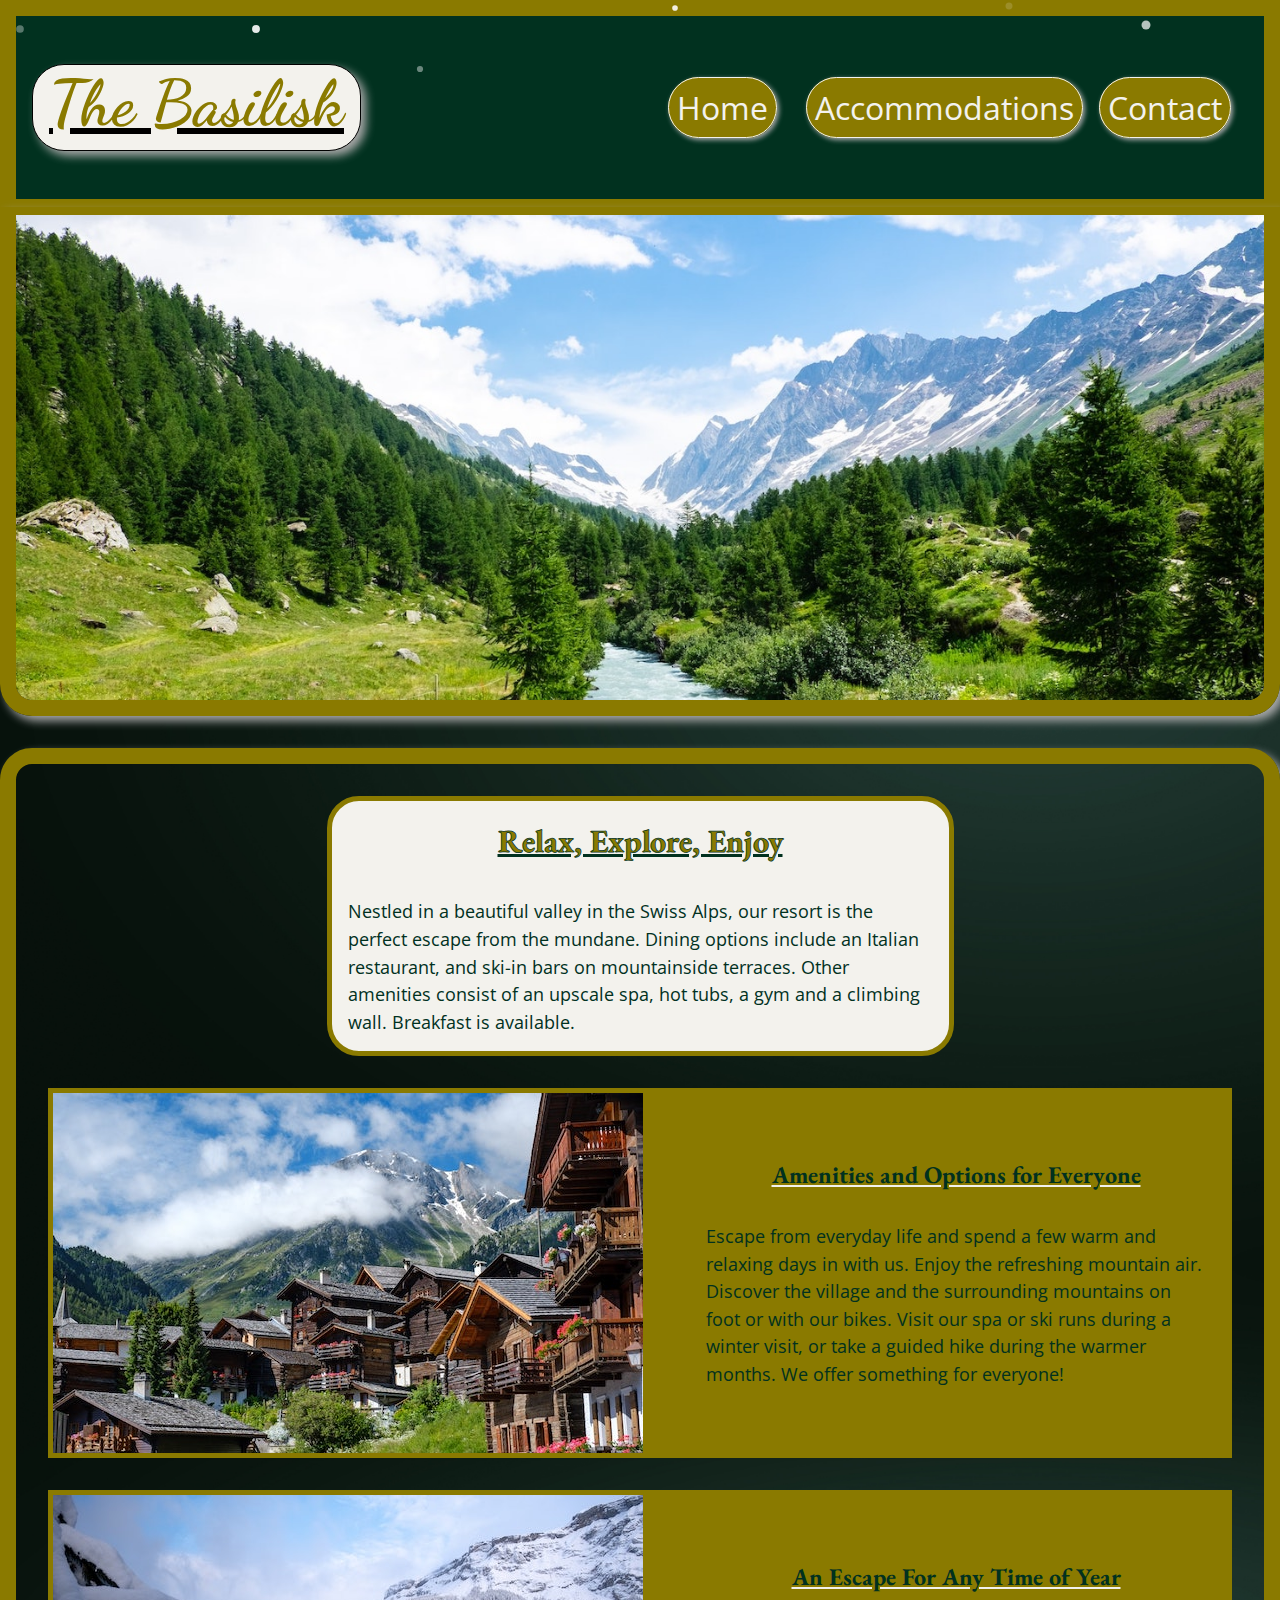
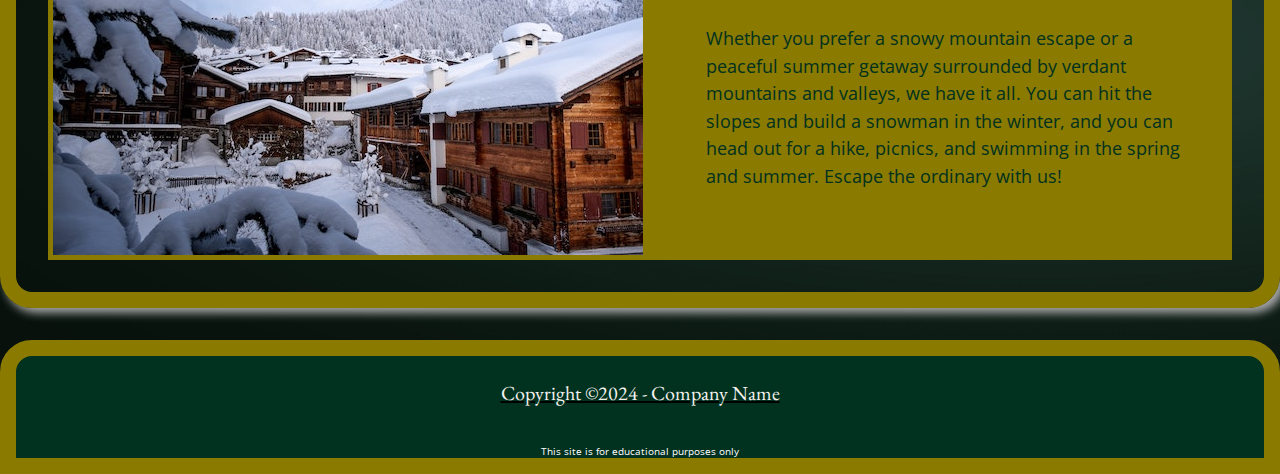
==== commit 036a46ba: "Add files via upload" ====
--- a/index.html
+++ b/index.html
@@ -16,7 +16,7 @@
     <link rel="stylesheet" href="styles.css">
     <link rel="shortcut icon" href="Media/snake.ico" type="image/x-icon">
 
-    <!--Script and Jquery link to easily fade in on page load & Grayscale images-->
+    <!--Script and Jquery link to easily fade in on page load, Grayscale images & Generate snow-->
     <script src="https://ajax.googleapis.com/ajax/libs/jquery/3.6.0/jquery.min.js"></script>
     <script src="script.js"></script>
 </head>
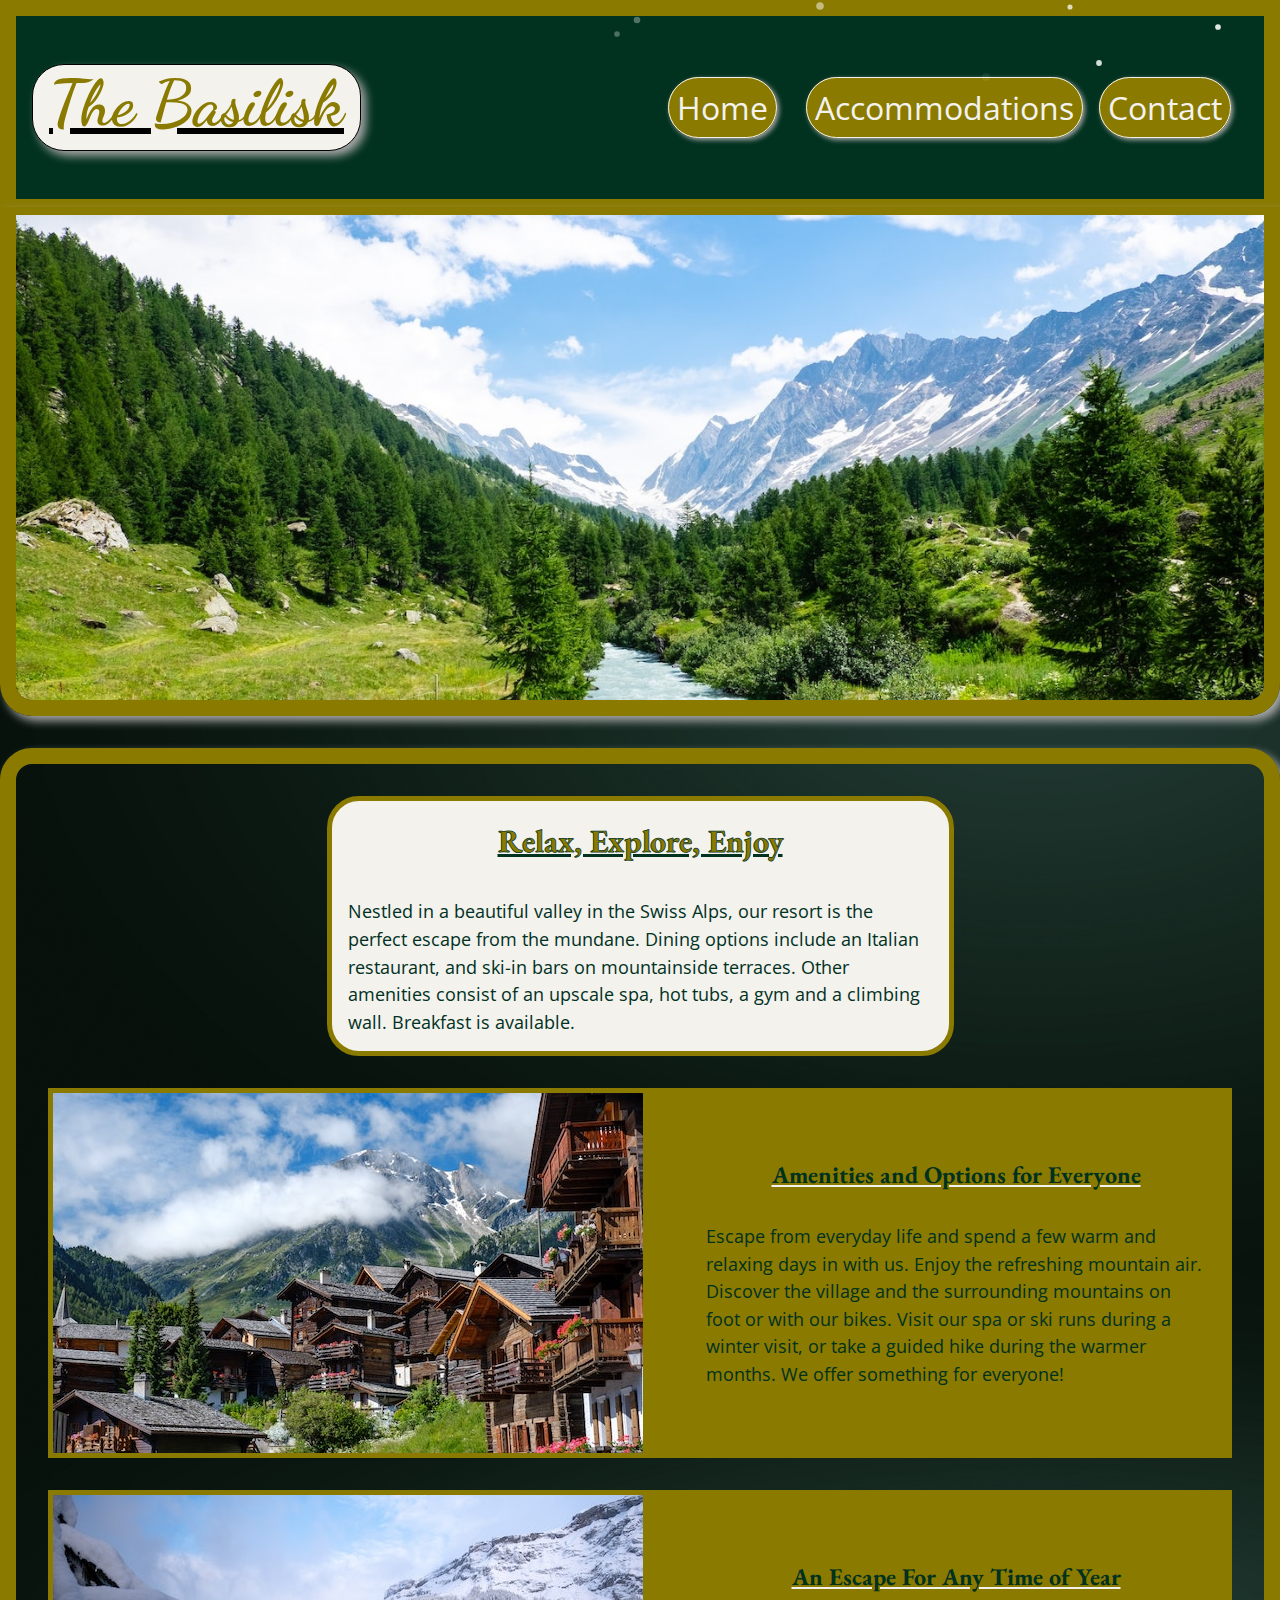
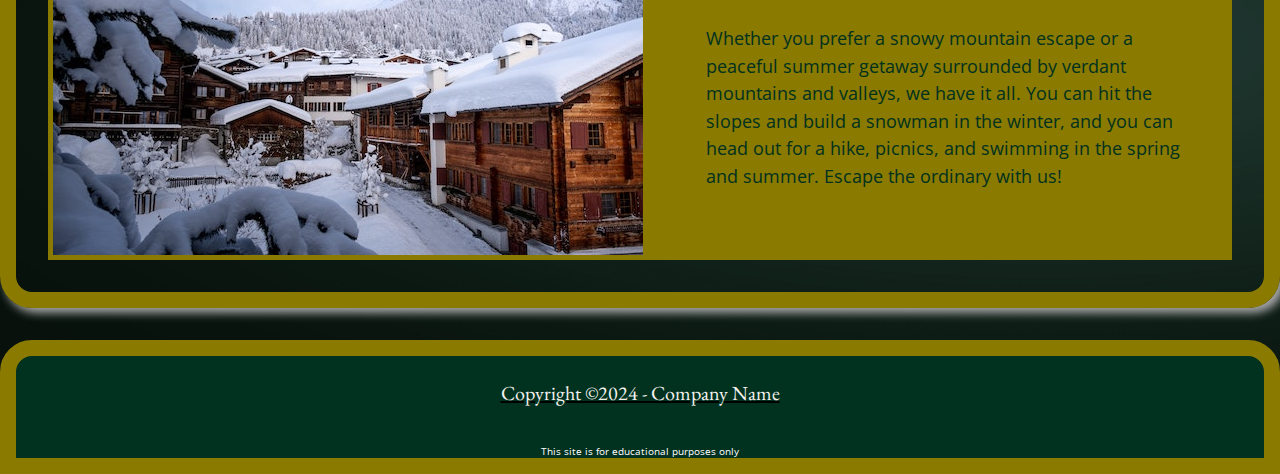
==== commit d8eaf0ee: "Add files via upload" ====
--- a/index.html
+++ b/index.html
@@ -33,7 +33,7 @@
     </header>
     <main>
 
-        <!--This div is where the snow comes from-->
+        <!--This div is where the snow comes from double clicking gets rid of it-->
         <div id="snowBlower"></div>
 
         <img src="Media/swiss-valley.jpg" alt="Image of the Swiss Valley" class="hero">
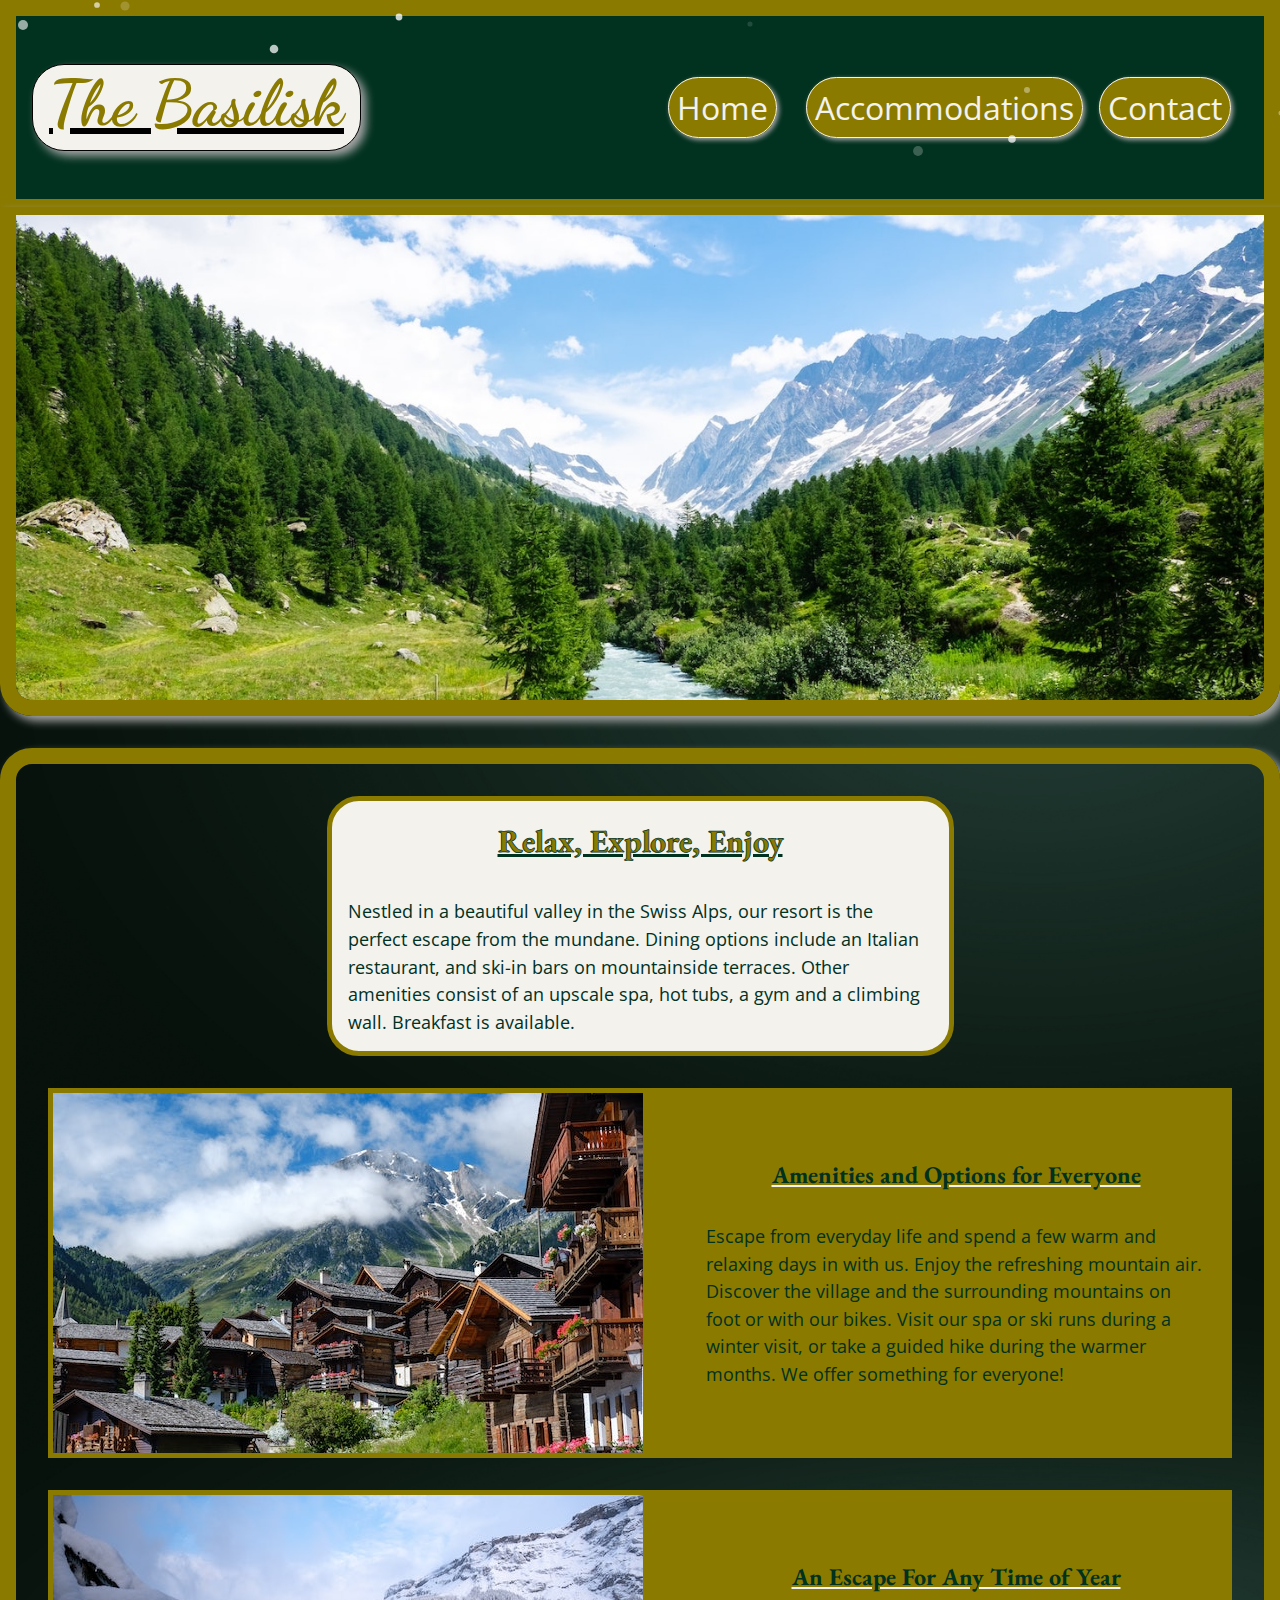
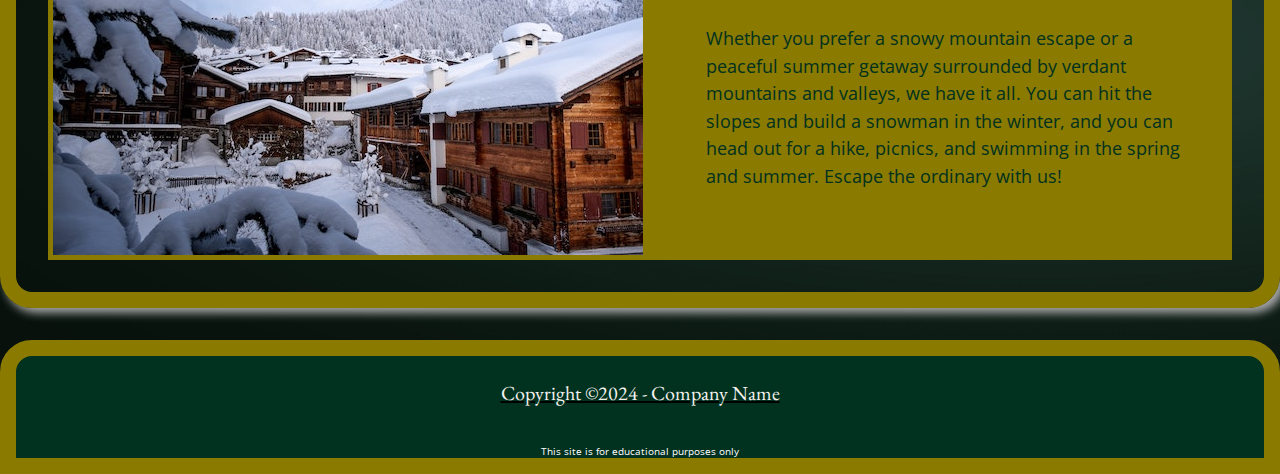
==== commit 134801fe: "Add files via upload" ====
--- a/index.html
+++ b/index.html
@@ -61,7 +61,7 @@
         </div>
     </main>
     <footer>
-        <div id="footerWrap"><p>Copyright &copy;2024 - Company Name</p></div>
+        <p>Copyright &copy;2024 - Company Name</p>
         <br>
         <p style="font-size: x-small;">This site is for educational purposes only</p>
     </footer>
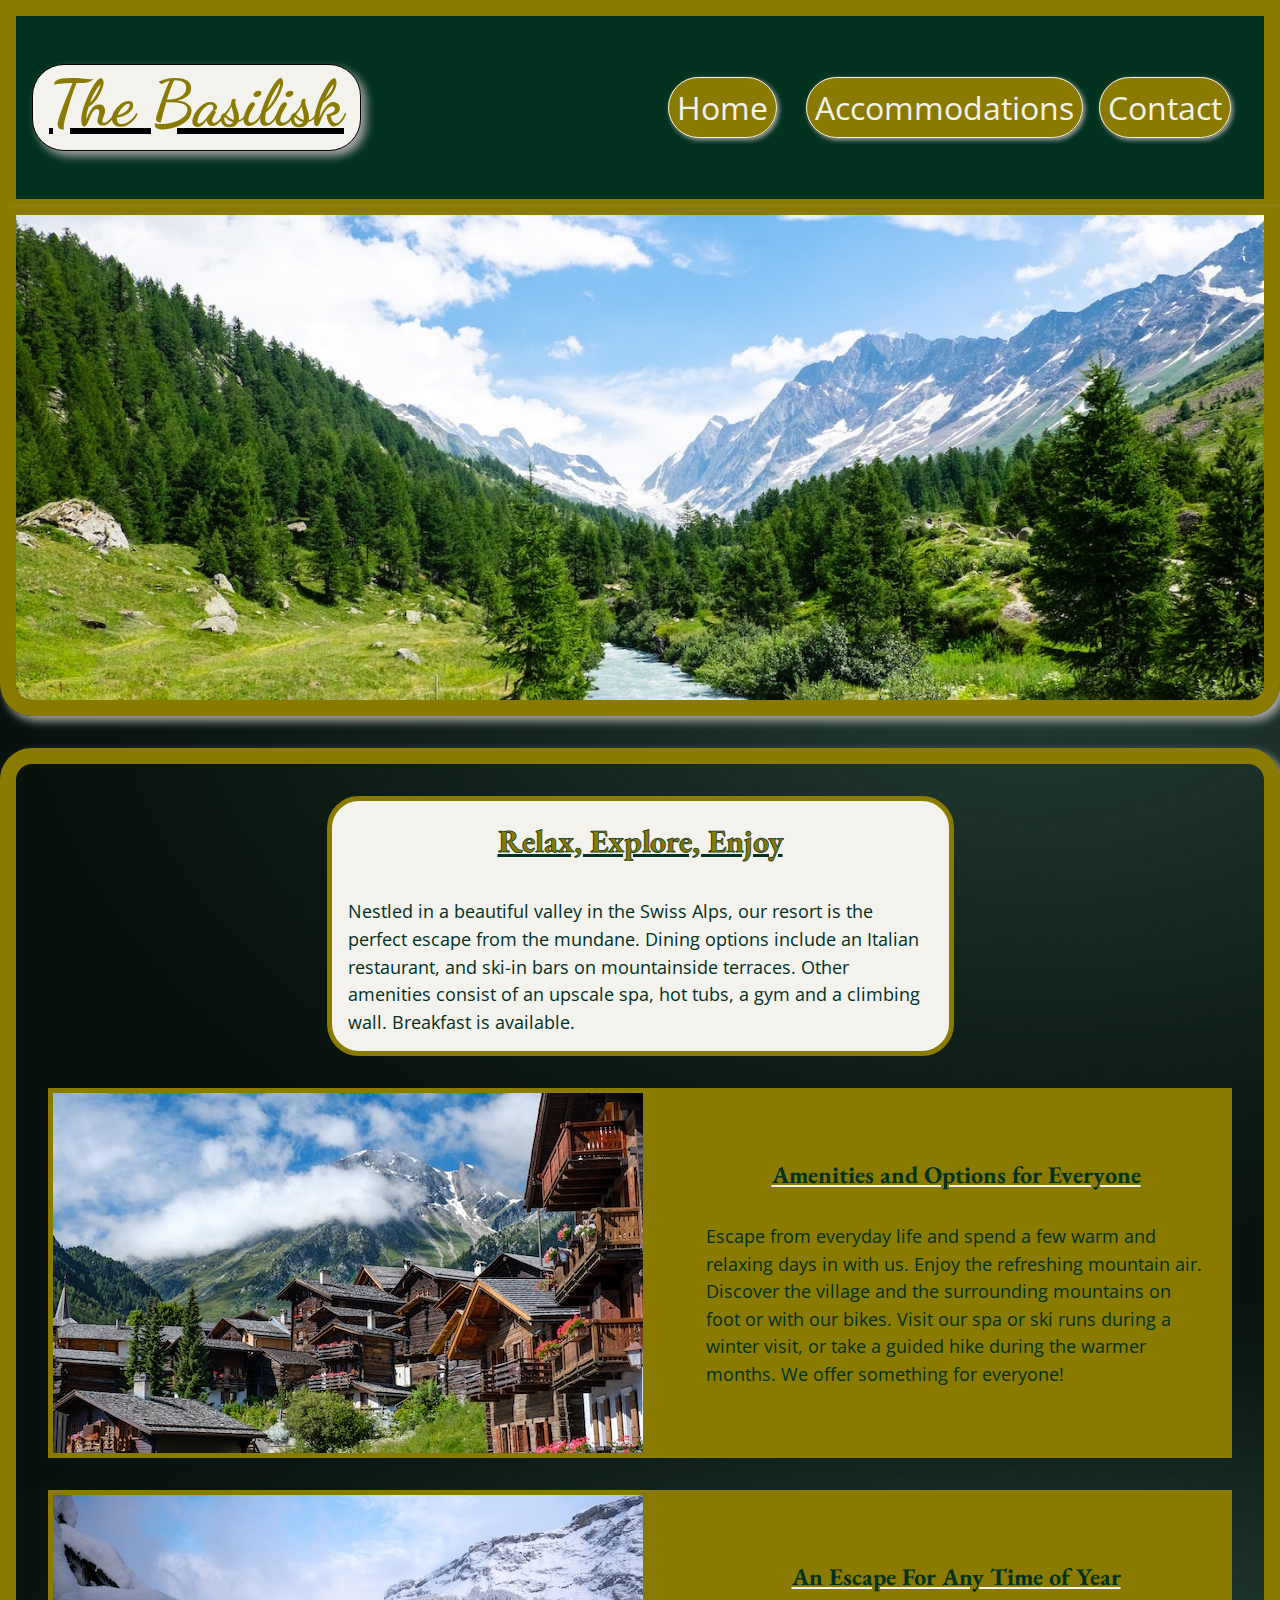
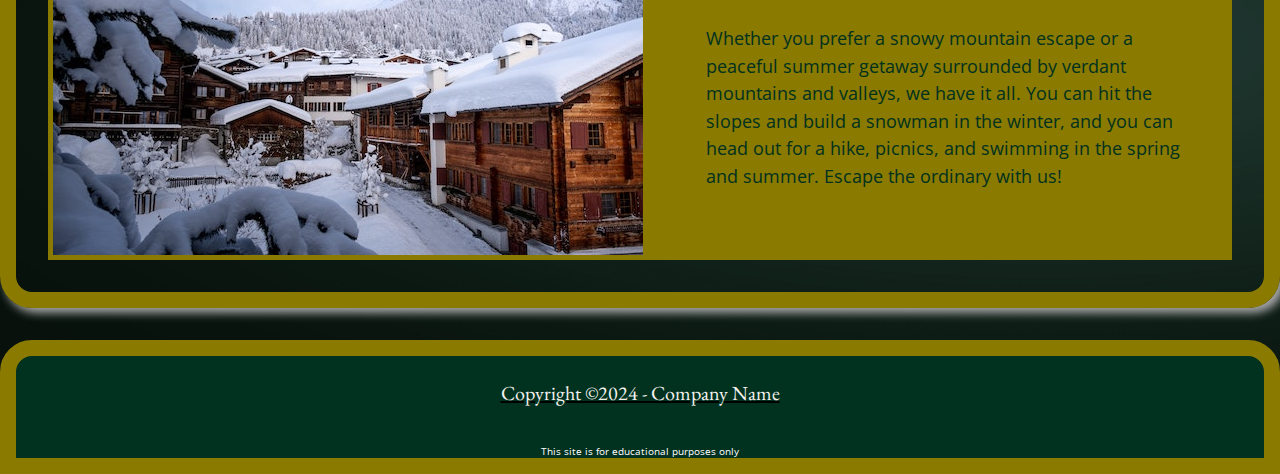
==== commit fd5f62c7: "Add files via upload" ====
--- a/index.html
+++ b/index.html
@@ -33,10 +33,8 @@
     </header>
     <main>
 
-        <!--This div is where the snow comes from double clicking gets rid of it-->
-        <div id="snowBlower"></div>
-
-        <img src="Media/swiss-valley.jpg" alt="Image of the Swiss Valley" class="hero">
+        <!--onmouseover and onmouseleave run a jquery function to create a div container. The div container creates "snow" from a bunch of other divs.-->
+        <img src="Media/swiss-valley.jpg" alt="Image of the Swiss Valley" class="hero" onmouseover="makeSnowBlowerDiv();" onmouseleave="removeSnowBlowerDiv();">
         
         <div id="indexMain">
             <section id="intro">
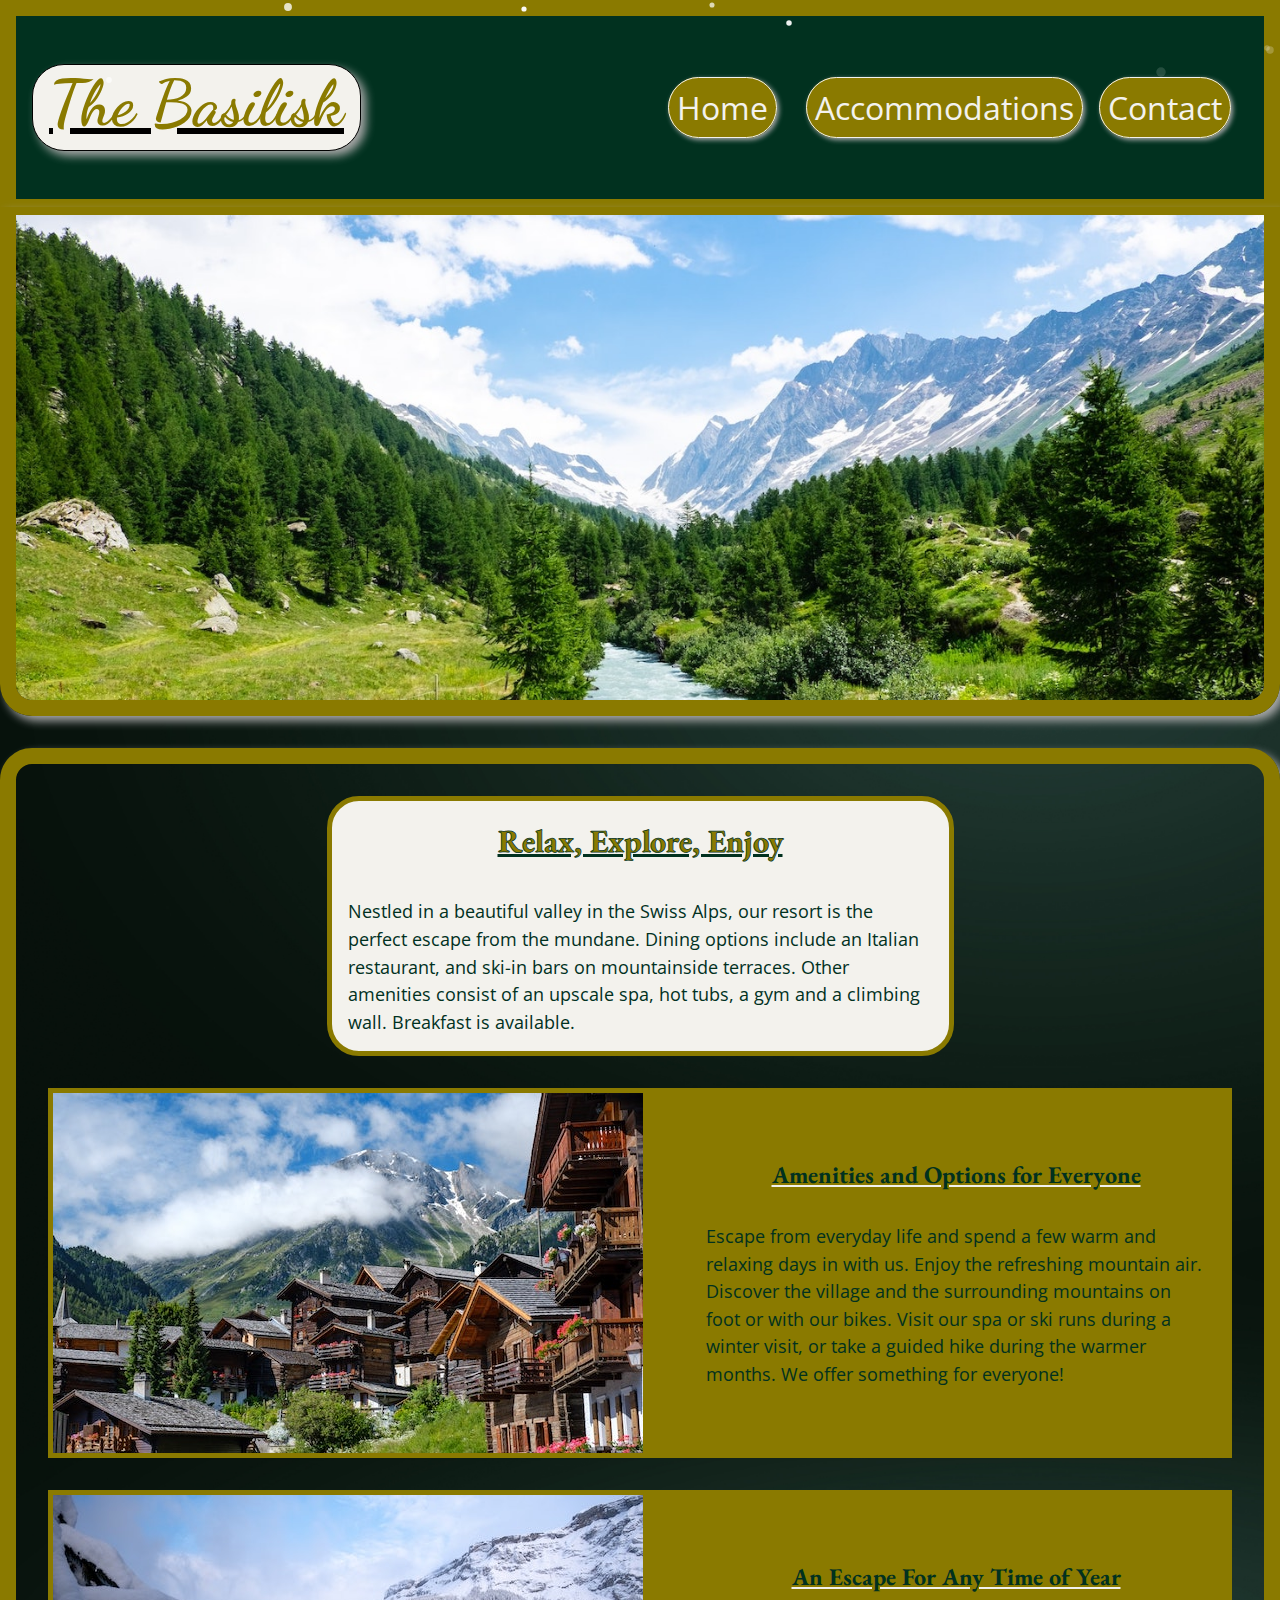
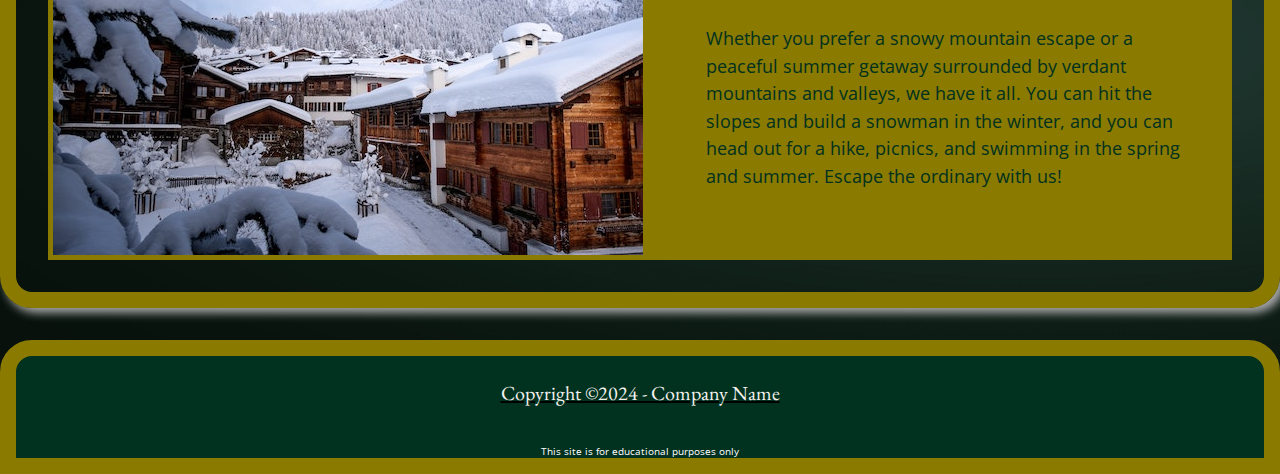
==== commit 06b4222f: "Add files via upload" ====
--- a/index.html
+++ b/index.html
@@ -33,8 +33,7 @@
     </header>
     <main>
 
-        <!--onmouseover and onmouseleave run a jquery function to create a div container. The div container creates "snow" from a bunch of other divs.-->
-        <img src="Media/swiss-valley.jpg" alt="Image of the Swiss Valley" class="hero" onmouseover="makeSnowBlowerDiv();" onmouseleave="removeSnowBlowerDiv();">
+        <img src="Media/swiss-valley.jpg" alt="Image of the Swiss Valley" class="hero">
         
         <div id="indexMain">
             <section id="intro">
